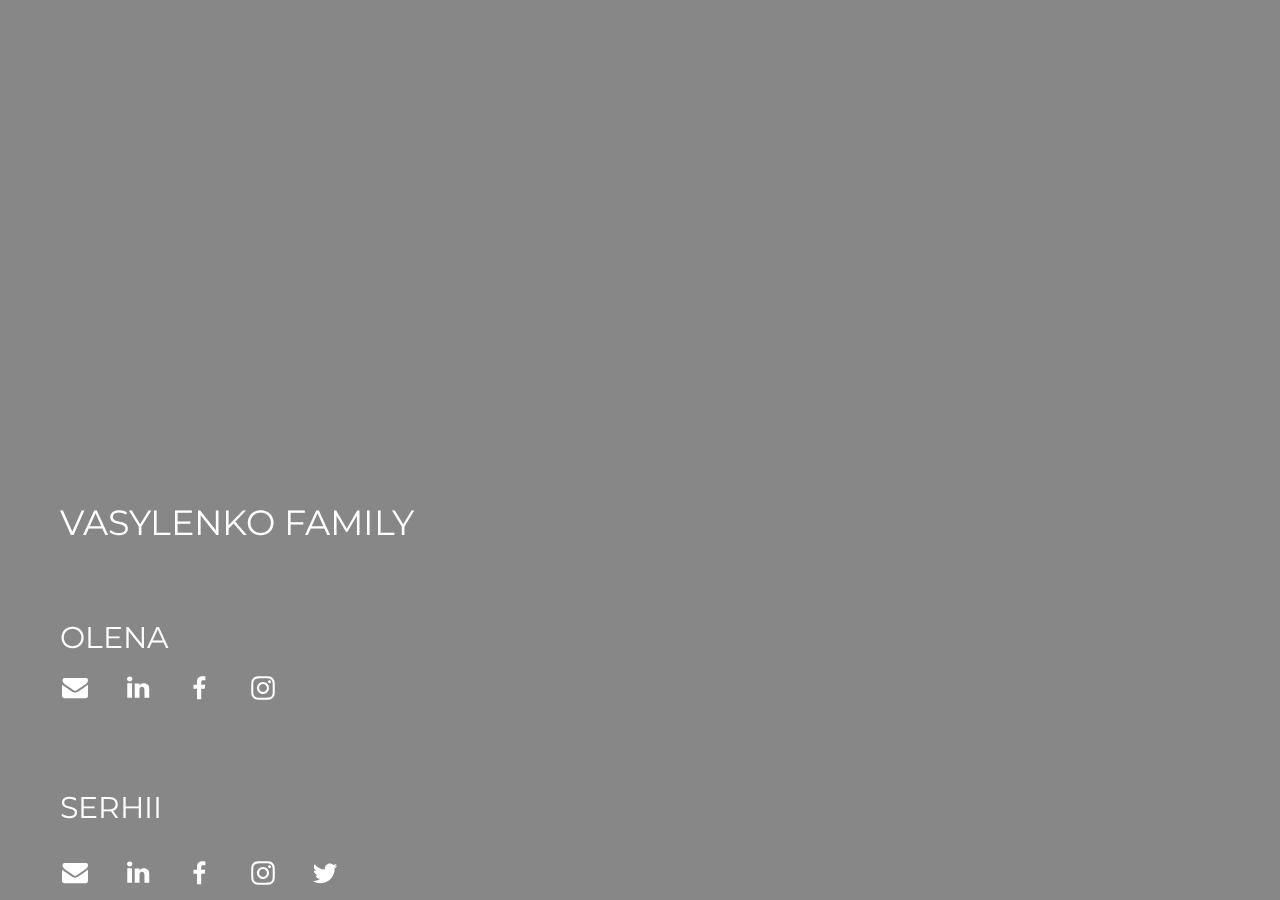
==== index.html @ 68aeb9cf "upd" ====
<!DOCTYPE HTML>
<html lang="en">

<head>
    <title>vasylenko</title>
    <meta charset="utf-8" />
    <meta name="viewport" content="width=device-width,initial-scale=1,user-scalable=no" />
    <meta name="description" content="vasylenko" />
    <meta property="og:site_name" content="vasylenko" />
    <meta property="og:title" content="vasylenko" />
    <meta property="og:type" content="website" />
    <meta property="og:description" content="vasylenko" />
    <meta property="og:image" content="https://vasylenko.info/files/bg.jpg" />
    <meta property="og:image:type" content="image/jpeg" />
    <meta property="og:image:width" content="1280" />
    <meta property="og:image:height" content="800" />
    <meta property="og:url" content="https://vasylenko.info" />
    <meta property="twitter:card" content="summary_large_image" />
    <link href="https://fonts.googleapis.com/css?family=Montserrat:400,400italic" rel="stylesheet" type="text/css" />
    <style>
        html,
        body,
        div,
        span,
        applet,
        object,
        iframe,
        h1,
        h2,
        h3,
        h4,
        h5,
        h6,
        p,
        blockquote,
        pre,
        a,
        abbr,
        acronym,
        address,
        big,
        cite,
        code,
        del,
        dfn,
        em,
        img,
        ins,
        kbd,
        q,
        s,
        samp,
        small,
        strike,
        strong,
        sub,
        sup,
        tt,
        var,
        b,
        u,
        i,
        center,
        dl,
        dt,
        dd,
        ol,
        ul,
        li,
        fieldset,
        form,
        label,
        legend,
        table,
        caption,
        tbody,
        tfoot,
        thead,
        tr,
        th,
        td,
        article,
        aside,
        canvas,
        details,
        embed,
        figure,
        figcaption,
        footer,
        header,
        hgroup,
        menu,
        nav,
        output,
        ruby,
        section,
        summary,
        time,
        mark,
        audio,
        video {
            margin: 0;
            padding: 0;
            border: 0;
            font-size: 100%;
            font: inherit;
            vertical-align: baseline;
        }

        article,
        aside,
        details,
        figcaption,
        figure,
        footer,
        header,
        hgroup,
        menu,
        nav,
        section {
            display: block;
        }

        body {
            line-height: 1;
        }

        ol,
        ul {
            list-style: none;
        }

        blockquote,
        q {
            quotes: none;
        }

        blockquote:before,
        blockquote:after,
        q:before,
        q:after {
            content: '';
            content: none;
        }

        table {
            border-collapse: collapse;
            border-spacing: 0;
        }

        body {
            -webkit-text-size-adjust: none
        }

        mark {
            background-color: transparent;
            color: inherit
        }

        input::-moz-focus-inner {
            border: 0;
            padding: 0
        }

        input[type="text"],
        input[type="email"],
        select,
        textarea {
            -moz-appearance: none;
            -webkit-appearance: none;
            -ms-appearance: none;
            appearance: none
        }

        *,
        *:before,
        *:after {
            box-sizing: border-box;
        }

        body {
            min-width: 320px;
            min-height: 100vh;
            line-height: 1.0;
            word-wrap: break-word;
            overflow-x: hidden;
        }

        u {
            text-decoration: underline;
        }

        strong {
            color: inherit;
            font-weight: bolder;
        }

        em {
            font-style: italic;
        }

        code {
            font-family: 'Lucida Console', 'Courier New', monospace;
            font-weight: normal;
            text-indent: 0;
            letter-spacing: 0;
            font-size: 0.9em;
            margin: 0 0.25em;
            padding: 0.25em 0.5em;
            background-color: rgba(144, 144, 144, 0.25);
            border-radius: 0.25em;
        }

        mark {
            background-color: rgba(144, 144, 144, 0.25);
        }

        a {
            -moz-transition: color 0.25s ease, background-color 0.25s ease, border-color 0.25s ease;
            -webkit-transition: color 0.25s ease, background-color 0.25s ease, border-color 0.25s ease;
            -ms-transition: color 0.25s ease, background-color 0.25s ease, border-color 0.25s ease;
            transition: color 0.25s ease, background-color 0.25s ease, border-color 0.25s ease;
            color: inherit;
            text-decoration: underline;
        }

        s {
            text-decoration: line-through;
        }

        body:before {
            content: '';
            display: block;
            position: fixed;
            top: 0;
            left: 0;
            width: 100vw;
            height: 100vh;
            z-index: 0;
            -moz-pointer-events: none;
            -webkit-pointer-events: none;
            -ms-pointer-events: none;
            pointer-events: none;
            -moz-transform: scale(1);
            -webkit-transform: scale(1);
            -ms-transform: scale(1);
            transform: scale(1);
            background-attachment: scroll;
            background-image: linear-gradient(to top, rgba(0, 0, 0, 0.471), rgba(0, 0, 0, 0.471)), url('https://vasylenko.info/files/bg.jpg');
            background-position: 0% 0%, center;
            background-repeat: repeat, repeat;
            background-size: auto, cover;
            background-color: #FFFFFF;
        }

        body:after {
            display: block;
            content: '';
            position: fixed;
            top: 0;
            left: 0;
            width: 100%;
            height: 100%;
            background-color: #000000;
            z-index: 1;
            opacity: 0;
            visibility: hidden;
            /* -moz-transition: opacity 1.25s ease-in-out 0s, visibility 1.25s 0s;
            -webkit-transition: opacity 1.25s ease-in-out 0s, visibility 1.25s 0s;
            -ms-transition: opacity 1.25s ease-in-out 0s, visibility 1.25s 0s;
            transition: opacity 1.25s ease-in-out 0s, visibility 1.25s 0s; */
            -moz-transform: scale(1);
            -webkit-transform: scale(1);
            -ms-transform: scale(1);
            transform: scale(1);
        }

        body.is-loading:after {
            opacity: 1;
            visibility: visible;
        }

        html {
            font-size: 20pt;
        }

        #wrapper {
            -webkit-overflow-scrolling: touch;
            display: flex;
            -moz-flex-direction: column;
            -webkit-flex-direction: column;
            -ms-flex-direction: column;
            flex-direction: column;
            -moz-align-items: flex-start;
            -webkit-align-items: flex-start;
            -ms-align-items: flex-start;
            align-items: flex-start;
            -moz-justify-content: flex-end;
            -webkit-justify-content: flex-end;
            -ms-justify-content: flex-end;
            justify-content: flex-end;
            min-height: 100vh;
            position: relative;
            z-index: 2;
            overflow: hidden;
            padding: 1.5rem 1.5rem 0 0;
        }

        #main {
            display: flex;
            position: relative;
            max-width: 100%;
            z-index: 1;
            -moz-align-items: center;
            -webkit-align-items: center;
            -ms-align-items: center;
            align-items: center;
            -moz-justify-content: center;
            -webkit-justify-content: center;
            -ms-justify-content: center;
            justify-content: center;
            -moz-flex-grow: 0;
            -webkit-flex-grow: 0;
            -ms-flex-grow: 0;
            flex-grow: 0;
            -moz-flex-shrink: 0;
            -webkit-flex-shrink: 0;
            -ms-flex-shrink: 0;
            flex-shrink: 0;
            text-align: left;
            background-color: transparent;
        }

        #main>.inner {
            position: relative;
            z-index: 1;
            border-radius: inherit;
            padding: 0rem 3rem;
            max-width: 100%;
            width: 33rem;
        }

        #main>.inner>* {
            margin-top: 3.5rem;
            margin-bottom: 3.5rem;
        }

        #main>.inner> :first-child {
            margin-top: 0 !important;
        }

        #main>.inner> :last-child {
            margin-bottom: 0 !important;
        }

        #main>.inner>.full {
            margin-left: calc(-3rem);
            width: calc(100% + 6rem + 0.4725px);
            max-width: calc(100% + 6rem + 0.4725px);
        }

        #main>.inner>.full:first-child {
            margin-top: 0rem !important;
            border-top-left-radius: inherit;
            border-top-right-radius: inherit;
        }

        #main>.inner>.full:last-child {
            margin-bottom: 0rem !important;
            border-bottom-left-radius: inherit;
            border-bottom-right-radius: inherit;
        }

        #main>.inner>.full.screen {
            width: 100vw;
            max-width: 100vw;
            position: relative;
            border-radius: 0 !important;
            left: 0;
            right: auto;
            margin-left: calc(-3rem);
        }

        body.is-instant #main,
        body.is-instant #main>.inner>*,
        body.is-instant #main>.inner>section>* {
            -moz-transition: none !important;
            -webkit-transition: none !important;
            -ms-transition: none !important;
            transition: none !important;
        }

        body.is-instant:after {
            display: none !important;
            -moz-transition: none !important;
            -webkit-transition: none !important;
            -ms-transition: none !important;
            transition: none !important;
        }

        h1 br+br,
        h2 br+br,
        h3 br+br,
        p br+br {
            display: block;
            content: ' ';
        }

        h1 .li,
        h2 .li,
        h3 .li,
        p .li {
            display: list-item;
            padding-left: 0.5em;
            margin: 0.75em 0 0 1em;
        }

        h1.style1,
        h2.style1,
        h3.style1,
        p.style1 br+br {
            margin-top: 0.75rem;
        }

        h1.style1,
        h2.style1,
        h3.style1,
        p.style1 {
            text-transform: uppercase;
            color: #FFFFFF;
            font-family: 'Montserrat', sans-serif;
            font-size: 1.75em;
            line-height: 1.25;
            font-weight: 400;
        }

        h1.style1 a,
        h2.style1 a,
        h3.style1 a,
        p.style1 a {
            text-decoration: underline;
        }

        h1.style1 a:hover,
        h2.style1 a:hover,
        h3.style1 a:hover,
        p.style1 a:hover {
            text-decoration: none;
        }

        #text03 br+br {
            margin-top: 0.9rem;
        }

        #text03 {
            text-transform: uppercase;
            color: #FFFFFF;
            font-family: 'Montserrat', sans-serif;
            font-size: 1.5em;
            line-height: 1.5;
            font-weight: 400;
        }

        #text03 a {
            text-decoration: underline;
        }

        #text03 a:hover {
            text-decoration: none;
        }

        #text02 br+br {
            margin-top: 0.9rem;
        }

        #text02 {
            text-transform: uppercase;
            color: #FFFFFF;
            font-family: 'Montserrat', sans-serif;
            font-size: 1.5em;
            line-height: 1.5;
            font-weight: 400;
        }

        #text02 a {
            text-decoration: underline;
        }

        #text02 a:hover {
            text-decoration: none;
        }

        #credits br+br {
            margin-top: 0.9rem;
        }

        #credits {
            color: #FFFFFF;
            font-family: 'Montserrat', sans-serif;
            font-size: 0.8em;
            line-height: 1.5;
            font-weight: 400;
            cursor: default;
            margin-top: 1rem !important;
        }

        #credits a {
            text-decoration: none !important;
            -moz-transition: opacity 0.25s ease;
            -webkit-transition: opacity 0.25s ease;
            -ms-transition: opacity 0.25s ease;
            transition: opacity 0.25s ease;
            opacity: 0.5;
        }

        #credits a:hover {
            text-decoration: none !important;
            opacity: 1;
        }

        .container {
            position: relative;
        }

        .container>.wrapper {
            vertical-align: top;
            position: relative;
            max-width: 100%;
            border-radius: inherit;
        }

        .container>.wrapper>.inner {
            vertical-align: top;
            position: relative;
            max-width: 100%;
            border-radius: inherit;
        }

        #main .container.full:first-child>.wrapper {
            border-top-left-radius: inherit;
            border-top-right-radius: inherit;
        }

        #main .container.full:last-child>.wrapper {
            border-bottom-left-radius: inherit;
            border-bottom-right-radius: inherit;
        }

        #main .container.full:first-child>.wrapper>.inner {
            border-top-left-radius: inherit;
            border-top-right-radius: inherit;
        }

        #main .container.full:last-child>.wrapper>.inner {
            border-bottom-left-radius: inherit;
            border-bottom-right-radius: inherit;
        }

        #container01>.wrapper {
            display: inline-block;
            width: 75rem;
            background-color: transparent;
        }

        #container01>.wrapper>.inner {
            padding: 0rem 0rem;
        }

        #container01.default>.wrapper>.inner>* {
            margin-top: 0rem;
            margin-bottom: 0rem;
        }

        #container01.default>.wrapper>.inner>*:first-child {
            margin-top: 0 !important;
        }

        #container01.default>.wrapper>.inner>*:last-child {
            margin-bottom: 0 !important;
        }

        #container01.columns>.wrapper>.inner {
            -moz-flex-wrap: wrap;
            -webkit-flex-wrap: wrap;
            -ms-flex-wrap: wrap;
            flex-wrap: wrap;
            display: flex;
            -moz-align-items: flex-start;
            -webkit-align-items: flex-start;
            -ms-align-items: flex-start;
            align-items: flex-start;
        }

        #container01.columns>.wrapper>.inner>* {
            -moz-flex-shrink: 0;
            -webkit-flex-shrink: 0;
            -ms-flex-shrink: 0;
            flex-shrink: 0;
            -moz-flex-grow: 0;
            -webkit-flex-grow: 0;
            -ms-flex-grow: 0;
            flex-grow: 0;
            max-width: 100%;
            padding: 0 0 0 2rem;
        }

        #container01.columns>.wrapper>.inner>*>* {
            margin-top: 0rem;
            margin-bottom: 0rem;
        }

        #container01.columns>.wrapper>.inner>*>*:first-child {
            margin-top: 0 !important;
        }

        #container01.columns>.wrapper>.inner>*>*:last-child {
            margin-bottom: 0 !important;
        }

        #container01.columns>.wrapper>.inner>*:first-child {
            margin-left: -2rem;
        }

        #container01.default>.wrapper>.inner>.full {
            margin-left: calc(0rem);
            width: calc(100% + 0rem + 0.4725px);
            max-width: none;
        }

        #container01.default>.wrapper>.inner>.full:first-child {
            margin-top: 0rem !important;
            border-top-left-radius: inherit;
            border-top-right-radius: inherit;
        }

        #container01.default>.wrapper>.inner>.full:last-child {
            margin-bottom: 0rem !important;
            border-bottom-left-radius: inherit;
            border-bottom-right-radius: inherit;
        }

        #container01.columns>.wrapper>.inner>div>.full {
            margin-left: calc(-1rem);
            width: calc(100% + 2rem + 0.4725px);
            max-width: none;
        }

        #container01.columns>.wrapper>.inner>div:first-child>.full {
            margin-left: calc(0rem);
            width: calc(100% + 1rem + 0.4725px);
        }

        #container01.columns>.wrapper>.inner>div:last-child>.full {
            width: calc(100% + 1rem + 0.4725px);
        }

        #container01.columns>.wrapper>.inner>div>.full:first-child {
            margin-top: calc(0rem) !important;
        }

        #container01.columns>.wrapper>.inner>div>.full:last-child {
            margin-bottom: calc(0rem) !important;
        }

        #container01.columns>.wrapper>.inner>div:first-child,
        #container01.columns>.wrapper>.inner>div:first-child>.full:first-child {
            border-top-left-radius: inherit;
        }

        #container01.columns>.wrapper>.inner>div:last-child,
        #container01.columns>.wrapper>.inner>div:last-child>.full:first-child {
            border-top-right-radius: inherit;
        }

        #container01.columns>.wrapper>.inner>.full {
            align-self: stretch;
        }

        #container01.columns>.wrapper>.inner>.full:first-child {
            border-top-left-radius: inherit;
            border-bottom-left-radius: inherit;
        }

        #container01.columns>.wrapper>.inner>.full:last-child {
            border-top-right-radius: inherit;
            border-bottom-right-radius: inherit;
        }

        #container01.columns>.wrapper>.inner>.full>.full:first-child:last-child {
            height: calc(100% + 0rem);
            border-radius: inherit;
        }

        #container01.columns>.wrapper>.inner>.full>.full:first-child:last-child>* {
            position: absolute;
            width: 100%;
            height: 100%;
            border-radius: inherit;
        }

        #container01.columns>.wrapper>.inner>.full>.full:first-child:last-child>*>* {
            height: 100%;
            border-radius: inherit;
        }

        #container02>.wrapper {
            display: inline-block;
            width: 75rem;
            background-color: transparent;
        }

        #container02>.wrapper>.inner {
            padding: 0rem 0rem;
        }

        #container02.default>.wrapper>.inner>* {
            margin-top: 0.75rem;
            margin-bottom: 0.75rem;
        }

        #container02.default>.wrapper>.inner>*:first-child {
            margin-top: 0 !important;
        }

        #container02.default>.wrapper>.inner>*:last-child {
            margin-bottom: 0 !important;
        }

        #container02.columns>.wrapper>.inner {
            -moz-flex-wrap: wrap;
            -webkit-flex-wrap: wrap;
            -ms-flex-wrap: wrap;
            flex-wrap: wrap;
            display: flex;
            -moz-align-items: flex-start;
            -webkit-align-items: flex-start;
            -ms-align-items: flex-start;
            align-items: flex-start;
        }

        #container02.columns>.wrapper>.inner>* {
            -moz-flex-shrink: 0;
            -webkit-flex-shrink: 0;
            -ms-flex-shrink: 0;
            flex-shrink: 0;
            -moz-flex-grow: 0;
            -webkit-flex-grow: 0;
            -ms-flex-grow: 0;
            flex-grow: 0;
            max-width: 100%;
            padding: 0 0 0 2rem;
        }

        #container02.columns>.wrapper>.inner>*>* {
            margin-top: 0.75rem;
            margin-bottom: 0.75rem;
        }

        #container02.columns>.wrapper>.inner>*>*:first-child {
            margin-top: 0 !important;
        }

        #container02.columns>.wrapper>.inner>*>*:last-child {
            margin-bottom: 0 !important;
        }

        #container02.columns>.wrapper>.inner>*:first-child {
            margin-left: -2rem;
        }

        #container02.default>.wrapper>.inner>.full {
            margin-left: calc(0rem);
            width: calc(100% + 0rem + 0.4725px);
            max-width: none;
        }

        #container02.default>.wrapper>.inner>.full:first-child {
            margin-top: 0rem !important;
            border-top-left-radius: inherit;
            border-top-right-radius: inherit;
        }

        #container02.default>.wrapper>.inner>.full:last-child {
            margin-bottom: 0rem !important;
            border-bottom-left-radius: inherit;
            border-bottom-right-radius: inherit;
        }

        #container02.columns>.wrapper>.inner>div>.full {
            margin-left: calc(-1rem);
            width: calc(100% + 2rem + 0.4725px);
            max-width: none;
        }

        #container02.columns>.wrapper>.inner>div:first-child>.full {
            margin-left: calc(0rem);
            width: calc(100% + 1rem + 0.4725px);
        }

        #container02.columns>.wrapper>.inner>div:last-child>.full {
            width: calc(100% + 1rem + 0.4725px);
        }

        #container02.columns>.wrapper>.inner>div>.full:first-child {
            margin-top: calc(0rem) !important;
        }

        #container02.columns>.wrapper>.inner>div>.full:last-child {
            margin-bottom: calc(0rem) !important;
        }

        #container02.columns>.wrapper>.inner>div:first-child,
        #container02.columns>.wrapper>.inner>div:first-child>.full:first-child {
            border-top-left-radius: inherit;
        }

        #container02.columns>.wrapper>.inner>div:last-child,
        #container02.columns>.wrapper>.inner>div:last-child>.full:first-child {
            border-top-right-radius: inherit;
        }

        #container02.columns>.wrapper>.inner>.full {
            align-self: stretch;
        }

        #container02.columns>.wrapper>.inner>.full:first-child {
            border-top-left-radius: inherit;
            border-bottom-left-radius: inherit;
        }

        #container02.columns>.wrapper>.inner>.full:last-child {
            border-top-right-radius: inherit;
            border-bottom-right-radius: inherit;
        }

        #container02.columns>.wrapper>.inner>.full>.full:first-child:last-child {
            height: calc(100% + 0rem);
            border-radius: inherit;
        }

        #container02.columns>.wrapper>.inner>.full>.full:first-child:last-child>* {
            position: absolute;
            width: 100%;
            height: 100%;
            border-radius: inherit;
        }

        #container02.columns>.wrapper>.inner>.full>.full:first-child:last-child>*>* {
            height: 100%;
            border-radius: inherit;
        }

        .icons {
            cursor: default;
            padding: 0;
            letter-spacing: 0;
        }

        .icons li {
            display: inline-block;
            vertical-align: middle;
            position: relative;
            z-index: 1;
        }

        .icons li a {
            display: flex;
            -moz-align-items: center;
            -webkit-align-items: center;
            -ms-align-items: center;
            align-items: center;
            -moz-justify-content: center;
            -webkit-justify-content: center;
            -ms-justify-content: center;
            justify-content: center;
        }

        .icons li a svg {
            display: block;
            position: relative;
            -moz-transition: fill 0.25s ease;
            -webkit-transition: fill 0.25s ease;
            -ms-transition: fill 0.25s ease;
            transition: fill 0.25s ease;
        }

        .icons li a+svg {
            display: block;
            position: absolute;
            top: 0;
            left: 0;
            width: 100%;
            height: 100%;
            z-index: -1;
            -moz-pointer-events: none;
            -webkit-pointer-events: none;
            -ms-pointer-events: none;
            pointer-events: none;
            -moz-transition: fill 0.25s ease, stroke 0.25s ease;
            -webkit-transition: fill 0.25s ease, stroke 0.25s ease;
            -ms-transition: fill 0.25s ease, stroke 0.25s ease;
            transition: fill 0.25s ease, stroke 0.25s ease;
        }

        .icons li a .label {
            display: none;
        }

        #icons02 {
            font-size: 1.5em;
            width: calc(100% + 1.25rem);
            margin-left: -0.625rem;
        }

        #icons02 li {
            margin: 0.625rem;
        }

        #icons02 li a {
            width: 1em;
            height: 1em;
        }

        #icons02 li a svg {
            width: 100%;
            height: 100%;
        }

        #icons02 a svg {
            fill: #FFFFFF;
        }

        #icons01 {
            font-size: 1.5em;
            width: calc(100% + 1.25rem);
            margin-left: -0.625rem;
        }

        #icons01 li {
            margin: 0.625rem;
        }

        #icons01 li a {
            width: 1em;
            height: 1em;
        }

        #icons01 li a svg {
            width: 100%;
            height: 100%;
        }

        #icons01 a svg {
            fill: #FFFFFF;
        }

        @media (max-width: 1680px) {
            html {
                font-size: 15pt;
            }
        }

        @media (max-width: 1280px) {
            html {
                font-size: 15pt;
            }
        }

        @media (max-width: 980px) {
            body:before {
                background-image: linear-gradient(to top, rgba(0, 0, 0, 0), rgba(0, 0, 0, 0)), url('assets/images/bg.jpg?v73051274884061');
                position: relative;
                width: 100%;
                max-height: 45vh;
                -moz-flex-grow: 1;
                -webkit-flex-grow: 1;
                -ms-flex-grow: 1;
                flex-grow: 1;
                -moz-flex-shrink: 0;
                -webkit-flex-shrink: 0;
                -ms-flex-shrink: 0;
                flex-shrink: 0;
                overflow: hidden;
            }

            html {
                font-size: 13pt;
            }

            body {
                display: flex;
                -moz-flex-direction: column;
                -webkit-flex-direction: column;
                -ms-flex-direction: column;
                flex-direction: column;
                background-color: #2C2B30;
            }

            #main {
                width: 100%;
                border-radius: 0;
                box-shadow: none;
                border-left: none;
                border-right: none;
                border-bottom: none;
                -moz-align-items: center;
                -webkit-align-items: center;
                -ms-align-items: center;
                align-items: center;
                -moz-justify-content: center;
                -webkit-justify-content: center;
                -ms-justify-content: center;
                justify-content: center;
                background-color: #2C2B30;
            }

            #main>.inner {
                background: none;
                width: auto;
                max-width: 75%;
            }

            #wrapper {
                height: auto !important;
                min-height: 0;
                padding: 0;
            }
        }

        @media (max-width: 736px) {
            html {
                font-size: 12pt;
            }

            #main>.inner {
                padding: 0rem 2rem;
                max-width: 100%;
            }

            #main>.inner>* {
                margin-top: 1.25rem;
                margin-bottom: 1.25rem;
            }

            #wrapper {
                padding: 0;
            }

            #main>.inner>.full {
                margin-left: calc(-2rem);
                width: calc(100% + 4rem + 0.4725px);
                max-width: calc(100% + 4rem + 0.4725px);
            }

            #main>.inner>.full:first-child {
                margin-top: 0rem !important;
            }

            #main>.inner>.full:last-child {
                margin-bottom: 0rem !important;
            }

            #main>.inner>.full.screen {
                margin-left: calc(-2rem);
            }

            h1.style1,
            h2.style1,
            h3.style1,
            p.style1 {
                letter-spacing: 0rem;
                width: 100%;
                font-size: 1.75em;
                line-height: 1.25;
            }

            #text03 {
                letter-spacing: 0rem;
                width: 100%;
                font-size: 1.5em;
                line-height: 1.5;
            }

            #text02 {
                letter-spacing: 0rem;
                width: 100%;
                font-size: 1.5em;
                line-height: 1.5;
            }

            #credits {
                letter-spacing: 0rem;
                width: 100%;
                font-size: 0.8em;
                line-height: 1.5;
            }

            #container01>.wrapper>.inner {
                padding: 0rem 0rem;
            }

            #container01.default>.wrapper>.inner>* {
                margin-top: 0rem;
                margin-bottom: 0rem;
            }

            #container01.columns>.wrapper>.inner {
                -moz-flex-direction: column !important;
                -webkit-flex-direction: column !important;
                -ms-flex-direction: column !important;
                flex-direction: column !important;
                -moz-flex-wrap: nowrap !important;
                -webkit-flex-wrap: nowrap !important;
                -ms-flex-wrap: nowrap !important;
                flex-wrap: nowrap !important;
            }

            #container01.columns>.wrapper>.inner>span {
                display: none;
            }

            #container01.columns>.wrapper>.inner>*>* {
                margin-top: 0rem;
                margin-bottom: 0rem;
            }

            #container01.columns>.wrapper>.inner>* {
                padding: 1rem 0 !important;
            }

            #container01.columns>.wrapper>.inner>*:first-child {
                margin-left: 0 !important;
                padding-top: 0 !important;
            }

            #container01.columns>.wrapper>.inner>*:last-child {
                padding-bottom: 0 !important;
            }

            #container01.columns>.wrapper>.inner>div.after-spacer {
                padding-top: 0 !important;
            }

            #container01.columns>.wrapper>.inner>div.before-spacer {
                padding-bottom: 0 !important;
            }

            #container01.default>.wrapper>.inner>.full {
                margin-left: calc(0rem);
                width: calc(100% + 0rem + 0.4725px);
            }

            #container01.default>.wrapper>.inner>.full:first-child {
                margin-top: 0rem !important;
            }

            #container01.default>.wrapper>.inner>.full:last-child {
                margin-bottom: 0rem !important;
            }

            #container01.columns>.wrapper>.inner>div>.full {
                margin-left: calc(0rem);
                width: calc(100% + 0rem + 0.4725px);
            }

            #container01.columns>.wrapper>.inner>div:first-of-type>.full {
                margin-left: calc(0rem);
                width: calc(100% + 0rem + 0.4725px);
            }

            #container01.columns>.wrapper>.inner>div:last-of-type>.full {
                margin-left: calc(0rem);
                width: calc(100% + 0rem + 0.4725px);
            }

            #container01.columns>.wrapper>.inner>div>.full:first-child {
                margin-top: -1rem !important;
            }

            #container01.columns>.wrapper>.inner>div>.full:last-child {
                margin-bottom: -1rem !important;
            }

            #container01.columns>.wrapper>.inner>div:first-of-type>.full:first-child {
                margin-top: calc(0rem) !important;
            }

            #container01.columns>.wrapper>.inner>div:last-of-type>.full:last-child {
                margin-bottom: calc(0rem) !important;
            }

            #container01.columns>.wrapper>.inner>div:first-of-type,
            #container01.columns>.wrapper>.inner>div:first-of-type>.full:first-child {
                border-top-left-radius: inherit;
                border-top-right-radius: inherit;
            }

            #container01.columns>.wrapper>.inner>div:last-of-type,
            #container01.columns>.wrapper>.inner>div:last-of-type>.full:last-child {
                border-bottom-left-radius: inherit;
                border-bottom-right-radius: inherit;
            }

            #container01.columns>.wrapper>.inner>div:first-of-type,
            #container01.columns>.wrapper>.inner>div:first-of-type>.full:last-child {
                border-bottom-left-radius: 0 !important;
            }

            #container01.columns>.wrapper>.inner>div:last-of-type,
            #container01.columns>.wrapper>.inner>div:last-of-type>.full:first-child {
                border-top-right-radius: 0 !important;
            }

            #container01.columns>.wrapper>.inner>.full>.full:first-child:last-child {
                height: auto;
            }

            #container01.columns>.wrapper>.inner>.full>.full:first-child:last-child>* {
                position: relative;
                width: 100%;
                height: auto;
            }

            #container01.columns>.wrapper>.inner>.full>.full:first-child:last-child>*>* {
                height: auto;
            }

            #container01.columns>.wrapper>.inner>.full>.full:first-child:last-child>*>iframe {
                height: 100%;
            }

            #container02>.wrapper>.inner {
                padding: 0rem 0rem;
            }

            #container02.default>.wrapper>.inner>* {
                margin-top: 0.75rem;
                margin-bottom: 0.75rem;
            }

            #container02.columns>.wrapper>.inner {
                -moz-flex-direction: column !important;
                -webkit-flex-direction: column !important;
                -ms-flex-direction: column !important;
                flex-direction: column !important;
                -moz-flex-wrap: nowrap !important;
                -webkit-flex-wrap: nowrap !important;
                -ms-flex-wrap: nowrap !important;
                flex-wrap: nowrap !important;
            }

            #container02.columns>.wrapper>.inner>span {
                display: none;
            }

            #container02.columns>.wrapper>.inner>*>* {
                margin-top: 0.75rem;
                margin-bottom: 0.75rem;
            }

            #container02.columns>.wrapper>.inner>* {
                padding: 1rem 0 !important;
            }

            #container02.columns>.wrapper>.inner>*:first-child {
                margin-left: 0 !important;
                padding-top: 0 !important;
            }

            #container02.columns>.wrapper>.inner>*:last-child {
                padding-bottom: 0 !important;
            }

            #container02.columns>.wrapper>.inner>div.after-spacer {
                padding-top: 0 !important;
            }

            #container02.columns>.wrapper>.inner>div.before-spacer {
                padding-bottom: 0 !important;
            }

            #container02.default>.wrapper>.inner>.full {
                margin-left: calc(0rem);
                width: calc(100% + 0rem + 0.4725px);
            }

            #container02.default>.wrapper>.inner>.full:first-child {
                margin-top: 0rem !important;
            }

            #container02.default>.wrapper>.inner>.full:last-child {
                margin-bottom: 0rem !important;
            }

            #container02.columns>.wrapper>.inner>div>.full {
                margin-left: calc(0rem);
                width: calc(100% + 0rem + 0.4725px);
            }

            #container02.columns>.wrapper>.inner>div:first-of-type>.full {
                margin-left: calc(0rem);
                width: calc(100% + 0rem + 0.4725px);
            }

            #container02.columns>.wrapper>.inner>div:last-of-type>.full {
                margin-left: calc(0rem);
                width: calc(100% + 0rem + 0.4725px);
            }

            #container02.columns>.wrapper>.inner>div>.full:first-child {
                margin-top: -1rem !important;
            }

            #container02.columns>.wrapper>.inner>div>.full:last-child {
                margin-bottom: -1rem !important;
            }

            #container02.columns>.wrapper>.inner>div:first-of-type>.full:first-child {
                margin-top: calc(0rem) !important;
            }

            #container02.columns>.wrapper>.inner>div:last-of-type>.full:last-child {
                margin-bottom: calc(0rem) !important;
            }

            #container02.columns>.wrapper>.inner>div:first-of-type,
            #container02.columns>.wrapper>.inner>div:first-of-type>.full:first-child {
                border-top-left-radius: inherit;
                border-top-right-radius: inherit;
            }

            #container02.columns>.wrapper>.inner>div:last-of-type,
            #container02.columns>.wrapper>.inner>div:last-of-type>.full:last-child {
                border-bottom-left-radius: inherit;
                border-bottom-right-radius: inherit;
            }

            #container02.columns>.wrapper>.inner>div:first-of-type,
            #container02.columns>.wrapper>.inner>div:first-of-type>.full:last-child {
                border-bottom-left-radius: 0 !important;
            }

            #container02.columns>.wrapper>.inner>div:last-of-type,
            #container02.columns>.wrapper>.inner>div:last-of-type>.full:first-child {
                border-top-right-radius: 0 !important;
            }

            #container02.columns>.wrapper>.inner>.full>.full:first-child:last-child {
                height: auto;
            }

            #container02.columns>.wrapper>.inner>.full>.full:first-child:last-child>* {
                position: relative;
                width: 100%;
                height: auto;
            }

            #container02.columns>.wrapper>.inner>.full>.full:first-child:last-child>*>* {
                height: auto;
            }

            #container02.columns>.wrapper>.inner>.full>.full:first-child:last-child>*>iframe {
                height: 100%;
            }

            #icons02 {
                font-size: 1.5em;
                width: calc(100% + 1.25rem);
                margin-left: -0.625rem;
            }

            #icons02 li {
                margin: 0.625rem;
            }

            #icons01 {
                font-size: 1.5em;
                width: calc(100% + 1.25rem);
                margin-left: -0.625rem;
            }

            #icons01 li {
                margin: 0.625rem;
            }
        }

        @media (max-width: 480px) {
            #main>.inner>* {
                margin-top: 1.25rem;
                margin-bottom: 1.25rem;
            }

            #wrapper {
                padding: 0;
            }

            #container01.default>.wrapper>.inner>* {
                margin-top: 0rem;
                margin-bottom: 0rem;
            }

            #container01.columns>.wrapper>.inner>*>* {
                margin-top: 0rem;
                margin-bottom: 0rem;
            }

            #container02.default>.wrapper>.inner>* {
                margin-top: 0.65625rem;
                margin-bottom: 0.65625rem;
            }

            #container02.columns>.wrapper>.inner>*>* {
                margin-top: 0.65625rem;
                margin-bottom: 0.65625rem;
            }
        }

        @media (max-width: 360px) {
            #main>.inner {
                padding: 0rem 1.5rem;
            }

            #main>.inner>* {
                margin-top: 1.09375rem;
                margin-bottom: 1.09375rem;
            }

            #wrapper {
                padding: 0;
            }

            #main>.inner>.full {
                margin-left: calc(-1.5rem);
                width: calc(100% + 3rem + 0.4725px);
                max-width: calc(100% + 3rem + 0.4725px);
            }

            #main>.inner>.full:first-child {
                margin-top: -0rem !important;
            }

            #main>.inner>.full:last-child {
                margin-bottom: -0rem !important;
            }

            #main>.inner>.full.screen {
                margin-left: calc(-1.5rem);
            }

            h1.style1,
            h2.style1,
            h3.style1,
            p.style1 {
                font-size: 1.5em;
            }

            #text03 {
                font-size: 1.5em;
            }

            #text02 {
                font-size: 1.5em;
            }

            #credits {
                font-size: 0.8em;
            }

            #container01>.wrapper>.inner {
                padding: 0rem 0rem;
            }

            #container01.default>.wrapper>.inner>* {
                margin-top: 0rem;
                margin-bottom: 0rem;
            }

            #container01.columns>.wrapper>.inner>*>* {
                margin-top: 0rem;
                margin-bottom: 0rem;
            }

            #container01.default>.wrapper>.inner>.full {
                margin-left: calc(-0rem);
                width: calc(100% + 0rem + 0.4725px);
            }

            #container01.default>.wrapper>.inner>.full:first-child {
                margin-top: -0rem !important;
            }

            #container01.default>.wrapper>.inner>.full:last-child {
                margin-bottom: -0rem !important;
            }

            #container01.columns>.wrapper>.inner>div>.full {
                margin-left: calc(-0rem);
                width: calc(100% + 0rem + 0.4725px);
            }

            #container01.columns>.wrapper>.inner>div:first-of-type>.full {
                margin-left: calc(-0rem);
                width: calc(100% + 0rem + 0.4725px);
            }

            #container01.columns>.wrapper>.inner>div:last-of-type>.full {
                margin-left: calc(-0rem);
                width: calc(100% + 0rem + 0.4725px);
            }

            #container01.columns>.wrapper>.inner>div>.full:first-child {
                margin-top: -1rem !important;
            }

            #container01.columns>.wrapper>.inner>div>.full:last-child {
                margin-bottom: -1rem !important;
            }

            #container01.columns>.wrapper>.inner>div:first-of-type>.full:first-child {
                margin-top: calc(-0rem) !important;
            }

            #container01.columns>.wrapper>.inner>div:last-of-type>.full:last-child {
                margin-bottom: calc(-0rem) !important;
            }

            #container02>.wrapper>.inner {
                padding: 0rem 0rem;
            }

            #container02.default>.wrapper>.inner>* {
                margin-top: 0.5625rem;
                margin-bottom: 0.5625rem;
            }

            #container02.columns>.wrapper>.inner>*>* {
                margin-top: 0.5625rem;
                margin-bottom: 0.5625rem;
            }

            #container02.default>.wrapper>.inner>.full {
                margin-left: calc(-0rem);
                width: calc(100% + 0rem + 0.4725px);
            }

            #container02.default>.wrapper>.inner>.full:first-child {
                margin-top: -0rem !important;
            }

            #container02.default>.wrapper>.inner>.full:last-child {
                margin-bottom: -0rem !important;
            }

            #container02.columns>.wrapper>.inner>div>.full {
                margin-left: calc(-0rem);
                width: calc(100% + 0rem + 0.4725px);
            }

            #container02.columns>.wrapper>.inner>div:first-of-type>.full {
                margin-left: calc(-0rem);
                width: calc(100% + 0rem + 0.4725px);
            }

            #container02.columns>.wrapper>.inner>div:last-of-type>.full {
                margin-left: calc(-0rem);
                width: calc(100% + 0rem + 0.4725px);
            }

            #container02.columns>.wrapper>.inner>div>.full:first-child {
                margin-top: -1rem !important;
            }

            #container02.columns>.wrapper>.inner>div>.full:last-child {
                margin-bottom: -1rem !important;
            }

            #container02.columns>.wrapper>.inner>div:first-of-type>.full:first-child {
                margin-top: calc(-0rem) !important;
            }

            #container02.columns>.wrapper>.inner>div:last-of-type>.full:last-child {
                margin-bottom: calc(-0rem) !important;
            }

            #icons02 {
                width: calc(100% + 0.9375rem);
                margin-left: -0.46875rem;
            }

            #icons02 li {
                margin: 0.46875rem;
            }

            #icons01 {
                width: calc(100% + 0.9375rem);
                margin-left: -0.46875rem;
            }

            #icons01 li {
                margin: 0.46875rem;
            }
        }
    </style><noscript>
        <style>
            body {
                overflow: auto !important;
            }

            body:after {
                display: none !important;
            }

            #main>.inner {
                opacity: 1.0 !important;
            }

            @media (max-width: 980px) {
                body:before {
                    position: relative;
                    width: 100%;
                    max-height: 45vh;
                    -moz-flex-grow: 1;
                    -webkit-flex-grow: 1;
                    -ms-flex-grow: 1;
                    flex-grow: 1;
                    -moz-flex-shrink: 0;
                    -webkit-flex-shrink: 0;
                    -ms-flex-shrink: 0;
                    flex-shrink: 0;
                    overflow: hidden;
                }
            }
        </style>
    </noscript>
</head>

<body class="is-loading"><svg xmlns="http://www.w3.org/2000/svg" version="1.1"
        xmlns:xlink="http://www.w3.org/1999/xlink" viewBox="0 0 40 40" display="none" width="0" height="0">
        <symbol id="icon-90a" viewBox="0 0 40 40">
            <path
                d="M37.3,15.3v15.3c0,0.8-0.3,1.6-0.9,2.2c-0.6,0.6-1.4,0.9-2.2,0.9H5.8c-0.8,0-1.6-0.3-2.2-0.9s-0.9-1.4-0.9-2.2V15.3 c0.5,0.6,1.2,1.1,2,1.7c4.7,3.1,7.9,5.4,9.6,6.7c0.7,0.5,1.4,0.9,1.8,1.2c0.4,0.3,1,0.6,1.9,0.9c0.7,0.3,1.5,0.5,2.1,0.5l0,0 c0.6,0,1.4-0.2,2.1-0.5c0.7-0.3,1.4-0.6,1.9-0.9c0.4-0.3,1-0.7,1.8-1.2c2.2-1.6,5.4-3.8,9.6-6.7C36.1,16.5,36.7,15.9,37.3,15.3 L37.3,15.3z M37.3,9.6c0,1-0.3,2-0.9,2.9c-0.6,0.9-1.5,1.8-2.4,2.4c-4.9,3.3-7.9,5.4-9,6.2c-0.1,0.1-0.4,0.3-0.8,0.6 c-0.4,0.3-0.7,0.5-1,0.7c-0.3,0.2-0.6,0.4-1,0.6c-0.4,0.2-0.7,0.4-1.1,0.5c-0.4,0.1-0.6,0.2-0.9,0.2l0,0c-0.3,0-0.6-0.1-0.9-0.2 c-0.3-0.1-0.7-0.3-1.1-0.5c-0.4-0.2-0.7-0.4-1-0.6c-0.3-0.2-0.6-0.4-1-0.7c-0.4-0.3-0.7-0.5-0.8-0.6c-1.1-0.8-2.8-2-5.1-3.5 c-2.3-1.6-3.3-2.4-3.7-2.7c-0.8-0.5-1.6-1.2-2.3-2.2s-1-1.9-1-2.6c0-1,0.3-1.9,0.8-2.5c0.5-0.6,1.2-1,2.3-1h28.4 c0.8,0,1.6,0.3,2.2,0.9C37.1,8.1,37.3,8.8,37.3,9.6L37.3,9.6z" />
        </symbol>
        <symbol id="icon-906" viewBox="0 0 40 40">
            <path
                d="M27.2,4.7v4.9h-2.9c-1.1,0-1.8,0.2-2.1,0.6c-0.4,0.5-0.6,1.1-0.6,2v3.5H27l-0.7,5.4h-4.7v14H16v-14h-4.7v-5.4H16v-4.1 c0-2.3,0.6-4.1,1.9-5.3s2.9-1.9,5.2-1.9C24.8,4.4,26.2,4.5,27.2,4.7L27.2,4.7z" />
        </symbol>
        <symbol id="icon-910" viewBox="0 0 40 40">
            <path
                d="M20,7c4.2,0,4.7,0,6.3,0.1c1.5,0.1,2.3,0.3,3,0.5C30,8,30.5,8.3,31.1,8.9c0.5,0.5,0.9,1.1,1.2,1.8c0.2,0.5,0.5,1.4,0.5,3 C33,15.3,33,15.8,33,20s0,4.7-0.1,6.3c-0.1,1.5-0.3,2.3-0.5,3c-0.3,0.7-0.6,1.2-1.2,1.8c-0.5,0.5-1.1,0.9-1.8,1.2 c-0.5,0.2-1.4,0.5-3,0.5C24.7,33,24.2,33,20,33s-4.7,0-6.3-0.1c-1.5-0.1-2.3-0.3-3-0.5C10,32,9.5,31.7,8.9,31.1 C8.4,30.6,8,30,7.7,29.3c-0.2-0.5-0.5-1.4-0.5-3C7,24.7,7,24.2,7,20s0-4.7,0.1-6.3c0.1-1.5,0.3-2.3,0.5-3C8,10,8.3,9.5,8.9,8.9 C9.4,8.4,10,8,10.7,7.7c0.5-0.2,1.4-0.5,3-0.5C15.3,7.1,15.8,7,20,7z M20,4.3c-4.3,0-4.8,0-6.5,0.1c-1.6,0-2.8,0.3-3.8,0.7 C8.7,5.5,7.8,6,6.9,6.9C6,7.8,5.5,8.7,5.1,9.7c-0.4,1-0.6,2.1-0.7,3.8c-0.1,1.7-0.1,2.2-0.1,6.5s0,4.8,0.1,6.5 c0,1.6,0.3,2.8,0.7,3.8c0.4,1,0.9,1.9,1.8,2.8c0.9,0.9,1.7,1.4,2.8,1.8c1,0.4,2.1,0.6,3.8,0.7c1.6,0.1,2.2,0.1,6.5,0.1 s4.8,0,6.5-0.1c1.6-0.1,2.9-0.3,3.8-0.7c1-0.4,1.9-0.9,2.8-1.8c0.9-0.9,1.4-1.7,1.8-2.8c0.4-1,0.6-2.1,0.7-3.8 c0.1-1.6,0.1-2.2,0.1-6.5s0-4.8-0.1-6.5c-0.1-1.6-0.3-2.9-0.7-3.8c-0.4-1-0.9-1.9-1.8-2.8c-0.9-0.9-1.7-1.4-2.8-1.8 c-1-0.4-2.1-0.6-3.8-0.7C24.8,4.3,24.3,4.3,20,4.3L20,4.3L20,4.3z" />
            <path
                d="M20,11.9c-4.5,0-8.1,3.7-8.1,8.1s3.7,8.1,8.1,8.1s8.1-3.7,8.1-8.1S24.5,11.9,20,11.9z M20,25.2c-2.9,0-5.2-2.3-5.2-5.2 s2.3-5.2,5.2-5.2s5.2,2.3,5.2,5.2S22.9,25.2,20,25.2z" />
            <path
                d="M30.6,11.6c0,1-0.8,1.9-1.9,1.9c-1,0-1.9-0.8-1.9-1.9s0.8-1.9,1.9-1.9C29.8,9.7,30.6,10.5,30.6,11.6z" />
        </symbol>
        <symbol id="icon-90b" viewBox="0 0 40 40">
            <path
                d="M12.1,13.8v19.1H5.7V13.8C5.7,13.8,12.1,13.8,12.1,13.8z M12.5,7.9c0,0.9-0.3,1.7-1,2.4c-0.7,0.6-1.5,0.9-2.6,0.9h0 c-1.1,0-1.9-0.3-2.5-0.9c-0.6-0.6-1-1.4-1-2.4c0-1,0.3-1.7,1-2.4S7.9,4.6,9,4.6s1.9,0.3,2.6,0.9S12.5,6.9,12.5,7.9z M35,22v11h-6.4 V22.7c0-1.4-0.3-2.4-0.8-3.2c-0.5-0.8-1.3-1.1-2.4-1.1c-0.8,0-1.5,0.2-2,0.7c-0.5,0.4-1,1-1.2,1.7c-0.1,0.4-0.2,0.9-0.2,1.6v10.7 h-6.4c0-5.1,0-9.3,0-12.5s0-5.1,0-5.7l0-0.9H22v2.8h0c0.3-0.4,0.5-0.8,0.8-1.1c0.3-0.3,0.6-0.6,1.1-1c0.5-0.4,1-0.6,1.7-0.8 c0.7-0.2,1.4-0.3,2.2-0.3c2.2,0,4,0.7,5.3,2.2C34.4,17,35,19.1,35,22L35,22z" />
        </symbol>
        <symbol id="icon-905" viewBox="0 0 40 40">
            <path
                d="M36.3,10.2c-1,1.3-2.1,2.5-3.4,3.5c0,0.2,0,0.4,0,1c0,1.7-0.2,3.6-0.9,5.3c-0.6,1.7-1.2,3.5-2.4,5.1 c-1.1,1.5-2.3,3.1-3.7,4.3c-1.4,1.2-3.3,2.3-5.3,3c-2.1,0.8-4.2,1.2-6.6,1.2c-3.6,0-7-1-10.2-3c0.4,0,1.1,0.1,1.5,0.1 c3.1,0,5.9-1,8.2-2.9c-1.4,0-2.7-0.4-3.8-1.3c-1.2-1-1.9-2-2.2-3.3c0.4,0.1,1,0.1,1.2,0.1c0.6,0,1.2-0.1,1.7-0.2 c-1.4-0.3-2.7-1.1-3.7-2.3s-1.4-2.6-1.4-4.2v-0.1c1,0.6,2,0.9,3,0.9c-1-0.6-1.5-1.3-2.2-2.4c-0.6-1-0.9-2.1-0.9-3.3s0.3-2.3,1-3.4 c1.5,2.1,3.6,3.6,6,4.9s4.9,2,7.6,2.1c-0.1-0.6-0.1-1.1-0.1-1.4c0-1.8,0.8-3.5,2-4.7c1.2-1.2,2.9-2,4.7-2c2,0,3.6,0.8,4.8,2.1 c1.4-0.3,2.9-0.9,4.2-1.5c-0.4,1.5-1.4,2.7-2.9,3.6C33.8,11.2,35.1,10.9,36.3,10.2L36.3,10.2z" />
        </symbol>
    </svg>
    <div id="wrapper">
        <div id="main">
            <div class="inner">
                <h1 id="text01" class="style1">Vasylenko family</h1>
                <div id="container01" class="container default">
                    <div class="wrapper">
                        <div class="inner">
                            <p id="text03">Olena</p>
                            <ul id="icons02" class="icons">
                                <li><a class="n01"
                                        href="&#109;&#97;&#105;&#108;&#116;&#111;&#58;%68%65%6c%65%6e%40%76%61%73%79%6c%65%6e%6b%6f%2e%69%6e%66%6f"><svg>
                                            <use xlink:href="#icon-90a"></use>
                                        </svg><span class="label">Email</span></a></li>
                                <li><a class="n02" href="https://www.linkedin.com/in/vasylenkoelena/"><svg>
                                            <use xlink:href="#icon-90b"></use>
                                        </svg><span class="label">LinkedIn</span></a></li>
                                <li><a class="n03" href="https://www.facebook.com/ellena.vasylenko"><svg>
                                            <use xlink:href="#icon-906"></use>
                                        </svg><span class="label">Facebook</span></a></li>
                                <li><a class="n04" href="https://www.instagram.com/o_o_elena/"><svg>
                                            <use xlink:href="#icon-910"></use>
                                        </svg><span class="label">Instagram</span></a></li>
                            </ul>
                        </div>
                    </div>
                </div>
                <div id="container02" class="container default">
                    <div class="wrapper">
                        <div class="inner">
                            <p id="text02">serhii</p>
                            <ul id="icons01" class="icons">
                                <li><a class="n01"
                                        href="&#109;&#97;&#105;&#108;&#116;&#111;&#58;%63%6f%6e%74%61%63%74%73%40%76%61%73%79%6c%65%6e%6b%6f%2e%69%6e%66%6f"><svg>
                                            <use xlink:href="#icon-90a"></use>
                                        </svg><span class="label">Email</span></a></li>
                                <li><a class="n02" href="https://www.linkedin.com/in/svasylenko"><svg>
                                            <use xlink:href="#icon-90b"></use>
                                        </svg><span class="label">LinkedIn</span></a></li>
                                <li><a class="n03" href="https://www.facebook.com/vasylenkos"><svg>
                                            <use xlink:href="#icon-906"></use>
                                        </svg><span class="label">Facebook</span></a></li>
                                <li><a class="n04" href="https://www.instagram.com/svasylenko/"><svg>
                                            <use xlink:href="#icon-910"></use>
                                        </svg><span class="label">Instagram</span></a></li>
                                <li><a class="n05" href="https://twitter.com/vasylenko"><svg>
                                            <use xlink:href="#icon-905"></use>
                                        </svg><span class="label">Twitter</span></a></li>
                            </ul>
                        </div>
                    </div>
                </div>
            </div>
        </div>
    </div>
    <script>(function () { var on = addEventListener, $ = function (q) { return document.querySelector(q) }, $$ = function (q) { return document.querySelectorAll(q) }, $body = document.body, $inner = $('.inner'), client = (function () { var o = { browser: 'other', browserVersion: 0, os: 'other', osVersion: 0, canUse: null }, ua = navigator.userAgent, a, i; a = [['firefox', /Firefox\/([0-9\.]+)/], ['edge', /Edge\/([0-9\.]+)/], ['safari', /Version\/([0-9\.]+).+Safari/], ['chrome', /Chrome\/([0-9\.]+)/], ['ie', /Trident\/.+rv:([0-9]+)/]]; for (i = 0; i < a.length; i++) { if (ua.match(a[i][1])) { o.browser = a[i][0]; o.browserVersion = parseFloat(RegExp.$1); break; } } a = [['ios', /([0-9_]+) like Mac OS X/, function (v) { return v.replace('_', '.').replace('_', ''); }], ['ios', /CPU like Mac OS X/, function (v) { return 0 }], ['ios', /iPad; CPU/, function (v) { return 0 }], ['android', /Android ([0-9\.]+)/, null], ['mac', /Macintosh.+Mac OS X ([0-9_]+)/, function (v) { return v.replace('_', '.').replace('_', ''); }], ['windows', /Windows NT ([0-9\.]+)/, null], ['undefined', /Undefined/, null],]; for (i = 0; i < a.length; i++) { if (ua.match(a[i][1])) { o.os = a[i][0]; o.osVersion = parseFloat(a[i][2] ? (a[i][2])(RegExp.$1) : RegExp.$1); break; } } if (o.os == 'mac' && ('ontouchstart' in window) && ((screen.width == 1024 && screen.height == 1366) || (screen.width == 834 && screen.height == 1112) || (screen.width == 810 && screen.height == 1080) || (screen.width == 768 && screen.height == 1024))) o.os = 'ios'; var _canUse = document.createElement('div'); o.canUse = function (p) { var e = _canUse.style, up = p.charAt(0).toUpperCase() + p.slice(1); return (p in e || ('Moz' + up) in e || ('Webkit' + up) in e || ('O' + up) in e || ('ms' + up) in e); }; return o; }()), trigger = function (t) { if (client.browser == 'ie') { var e = document.createEvent('Event'); e.initEvent(t, false, true); dispatchEvent(e); } else dispatchEvent(new Event(t)); }, cssRules = function (selectorText) { var ss = document.styleSheets, a = [], f = function (s) { var r = s.cssRules, i; for (i = 0; i < r.length; i++) { if (r[i] instanceof CSSMediaRule && matchMedia(r[i].conditionText).matches) (f)(r[i]); else if (r[i] instanceof CSSStyleRule && r[i].selectorText == selectorText) a.push(r[i]); } }, x, i; for (i = 0; i < ss.length; i++)f(ss[i]); return a; }, thisHash = function () { var h = location.hash ? location.hash.substring(1) : null, a; if (!h) return null; if (h.match(/\?/)) { a = h.split('?'); h = a[0]; history.replaceState(undefined, undefined, '#' + h); window.location.search = a[1]; } if (h.length > 0 && !h.match(/^[a-zA-Z]/)) h = 'x' + h; return h; }, scrollToElement = function (e, style, duration) { var y, cy, dy, start, easing, offset, f; if (!e) y = 0; else { offset = (e.dataset.scrollOffset ? parseInt(e.dataset.scrollOffset) : 0) * parseFloat(getComputedStyle(document.documentElement).fontSize); switch (e.dataset.scrollBehavior ? e.dataset.scrollBehavior : 'default') { case 'default': default: y = e.offsetTop + offset; break; case 'center': if (e.offsetHeight < window.innerHeight) y = e.offsetTop - ((window.innerHeight - e.offsetHeight) / 2) + offset; else y = e.offsetTop - offset; break; case 'previous': if (e.previousElementSibling) y = e.previousElementSibling.offsetTop + e.previousElementSibling.offsetHeight + offset; else y = e.offsetTop + offset; break; } } if (!style) style = 'smooth'; if (!duration) duration = 750; if (style == 'instant') { window.scrollTo(0, y); return; } start = Date.now(); cy = window.scrollY; dy = y - cy; switch (style) { case 'linear': easing = function (t) { return t }; break; case 'smooth': easing = function (t) { return t < .5 ? 4 * t * t * t : (t - 1) * (2 * t - 2) * (2 * t - 2) + 1 }; break; }f = function () { var t = Date.now() - start; if (t >= duration) window.scroll(0, y); else { window.scroll(0, cy + (dy * easing(t / duration))); requestAnimationFrame(f); } }; f(); }, scrollToTop = function () { scrollToElement(null); }; window._scrollToTop = scrollToTop; var thisURL = function () { return window.location.href.replace(window.location.search, '').replace(/#$/, ''); }, getVar = function (name) { var a = window.location.search.substring(1).split('&'), b, k; for (k in a) { b = a[k].split('='); if (b[0] == name) return b[1]; } return null; }, cmd = function (cmd, values, handler) { var x, k, data; data = new FormData; data.append('cmd', cmd); for (k in values) data.append(k, values[k]); x = new XMLHttpRequest(); x.open('POST', 'post/cmd'); x.onreadystatechange = function () { var o; if (x.readyState != 4) return; if (x.status != 200) throw new Error('Failed server response (' + x.status + ')'); try { o = JSON.parse(x.responseText); } catch (e) { throw new Error('Invalid server response'); } if (!('result' in o) || !('message' in o)) throw new Error('Incomplete server response'); if (o.result !== true) throw new Error(o.message); (handler)(o); }; x.send(data); }, redirectToStripeCheckout = function (options) { cmd('stripeCheckoutStart', options, function (response) { Stripe(options.key).redirectToCheckout({ sessionId: response.sessionId }).then(function (result) { alert(result.error.message); }); }); }, errors = { handle: function (handler) { window.onerror = function (message, url, line, column, error) { (handler)(error.message); return true; }; }, unhandle: function () { window.onerror = null; } }, db = { open: function (objectStoreName, handler) { var request = indexedDB.open('carrd'); request.onupgradeneeded = function (event) { event.target.result.createObjectStore(objectStoreName, { keyPath: 'id' }); }; request.onsuccess = function (event) { (handler)(event.target.result.transaction([objectStoreName], 'readwrite').objectStore(objectStoreName)); }; }, put: function (objectStore, values, handler) { var request = objectStore.put(values); request.onsuccess = function (event) { (handler)(); }; request.onerror = function (event) { throw new Error('db.put: error'); }; }, get: function (objectStore, id, handler) { var request = objectStore.get(id); request.onsuccess = function (event) { if (!event.target.result) throw new Error('db.get: could not retrieve object with id "' + id + '"'); (handler)(event.target.result); }; request.onerror = function (event) { throw new Error('db.get: error'); }; }, delete: function (objectStore, id, handler) { objectStore.delete(id).onsuccess = function (event) { (handler)(event.target.result); }; }, }; on('load', function () { setTimeout(function () { $body.className = $body.className.replace(/\bis-loading\b/, 'is-playing'); setTimeout(function () { $body.className = $body.className.replace(/\bis-playing\b/, 'is-ready'); }, 1250); }, 100); }); var style, sheet, rule; style = document.createElement('style'); style.appendChild(document.createTextNode('')); document.head.appendChild(style); sheet = style.sheet; if (client.os == 'android') { (function () { sheet.insertRule('body::after { }', 0); rule = sheet.cssRules[0]; var f = function () { rule.style.cssText = 'height: ' + (Math.max(screen.width, screen.height)) + 'px'; }; on('load', f); on('orientationchange', f); on('touchmove', f); })(); $body.classList.add('is-touch'); } else if (client.os == 'ios') { if (client.osVersion <= 11) (function () { sheet.insertRule('body::after { }', 0); rule = sheet.cssRules[0]; rule.style.cssText = '-webkit-transform: scale(1.0)'; })(); if (client.osVersion <= 11) (function () { sheet.insertRule('body.ios-focus-fix::before { }', 0); rule = sheet.cssRules[0]; rule.style.cssText = 'height: calc(100% + 60px)'; on('focus', function (event) { $body.classList.add('ios-focus-fix'); }, true); on('blur', function (event) { $body.classList.remove('ios-focus-fix'); }, true); })(); $body.classList.add('is-touch'); } else if (client.browser == 'ie') { if (!('matches' in Element.prototype)) Element.prototype.matches = (Element.prototype.msMatchesSelector || Element.prototype.webkitMatchesSelector); (function () { var a = cssRules('body::before'), r; if (a.length > 0) { r = a[0]; if (r.style.width.match('calc')) { r.style.opacity = 0.9999; setTimeout(function () { r.style.opacity = 1; }, 100); } else { document.styleSheets[0].addRule('body::before', 'content: none !important;'); $body.style.backgroundImage = r.style.backgroundImage.replace('url("images/', 'url("assets/images/'); $body.style.backgroundPosition = r.style.backgroundPosition; $body.style.backgroundRepeat = r.style.backgroundRepeat; $body.style.backgroundColor = r.style.backgroundColor; $body.style.backgroundAttachment = 'fixed'; $body.style.backgroundSize = r.style.backgroundSize; } } })(); (function () { var t, f; f = function () { var mh, h, s, xx, x, i; x = $('#wrapper'); x.style.height = 'auto'; if (x.scrollHeight <= innerHeight) x.style.height = '100vh'; xx = $$('.container.full'); for (i = 0; i < xx.length; i++) { x = xx[i]; s = getComputedStyle(x); x.style.minHeight = ''; x.style.height = ''; mh = s.minHeight; x.style.minHeight = 0; x.style.height = ''; h = s.height; if (mh == 0) continue; x.style.height = (h > mh ? 'auto' : mh); } }; (f)(); on('resize', function () { clearTimeout(t); t = setTimeout(f, 250); }); on('load', f); })(); } else if (client.browser == 'edge') { (function () { var xx = $$('.container > .inner > div:last-child'), x, y, i; for (i = 0; i < xx.length; i++) { x = xx[i]; y = getComputedStyle(x.parentNode); if (y.display != 'flex' && y.display != 'inline-flex') continue; x.style.marginLeft = '-1px'; } })(); } if (!client.canUse('object-fit')) { (function () { var xx = $$('.image[data-position]'), x, w, c, i, src; for (i = 0; i < xx.length; i++) { x = xx[i]; c = x.firstElementChild; if (c.tagName != 'IMG') { w = c; c = c.firstElementChild; } if (c.parentNode.classList.contains('deferred')) { c.parentNode.classList.remove('deferred'); src = c.getAttribute('data-src'); c.removeAttribute('data-src'); } else src = c.getAttribute('src'); c.style['backgroundImage'] = 'url(\'' + src + '\')'; c.style['backgroundSize'] = 'cover'; c.style['backgroundPosition'] = x.dataset.position; c.style['backgroundRepeat'] = 'no-repeat'; c.src = 'data:image/svg+xml;charset=utf8,' + escape('<svg xmlns="http://www.w3.org/2000/svg" width="1" height="1" viewBox="0 0 1 1"></svg>'); if (x.classList.contains('full') && (x.parentNode && x.parentNode.classList.contains('full')) && (x.parentNode.parentNode && x.parentNode.parentNode.parentNode && x.parentNode.parentNode.parentNode.classList.contains('container')) && x.parentNode.children.length == 1) { (function (x, w) { var p = x.parentNode.parentNode, f = function () { x.style['height'] = '0px'; clearTimeout(t); t = setTimeout(function () { if (getComputedStyle(p).flexDirection == 'row') { if (w) w.style['height'] = '100%'; x.style['height'] = (p.scrollHeight + 1) + 'px'; } else { if (w) w.style['height'] = 'auto'; x.style['height'] = 'auto'; } }, 125); }, t; on('resize', f); on('load', f); (f)(); })(x, w); } } })(); (function () { var xx = $$('.gallery img'), x, p, i, src; for (i = 0; i < xx.length; i++) { x = xx[i]; p = x.parentNode; if (p.classList.contains('deferred')) { p.classList.remove('deferred'); src = x.getAttribute('data-src'); } else src = x.getAttribute('src'); p.style['backgroundImage'] = 'url(\'' + src + '\')'; p.style['backgroundSize'] = 'cover'; p.style['backgroundPosition'] = 'center'; p.style['backgroundRepeat'] = 'no-repeat'; x.style['opacity'] = '0'; } })(); } })();</script>
</body>

</html>
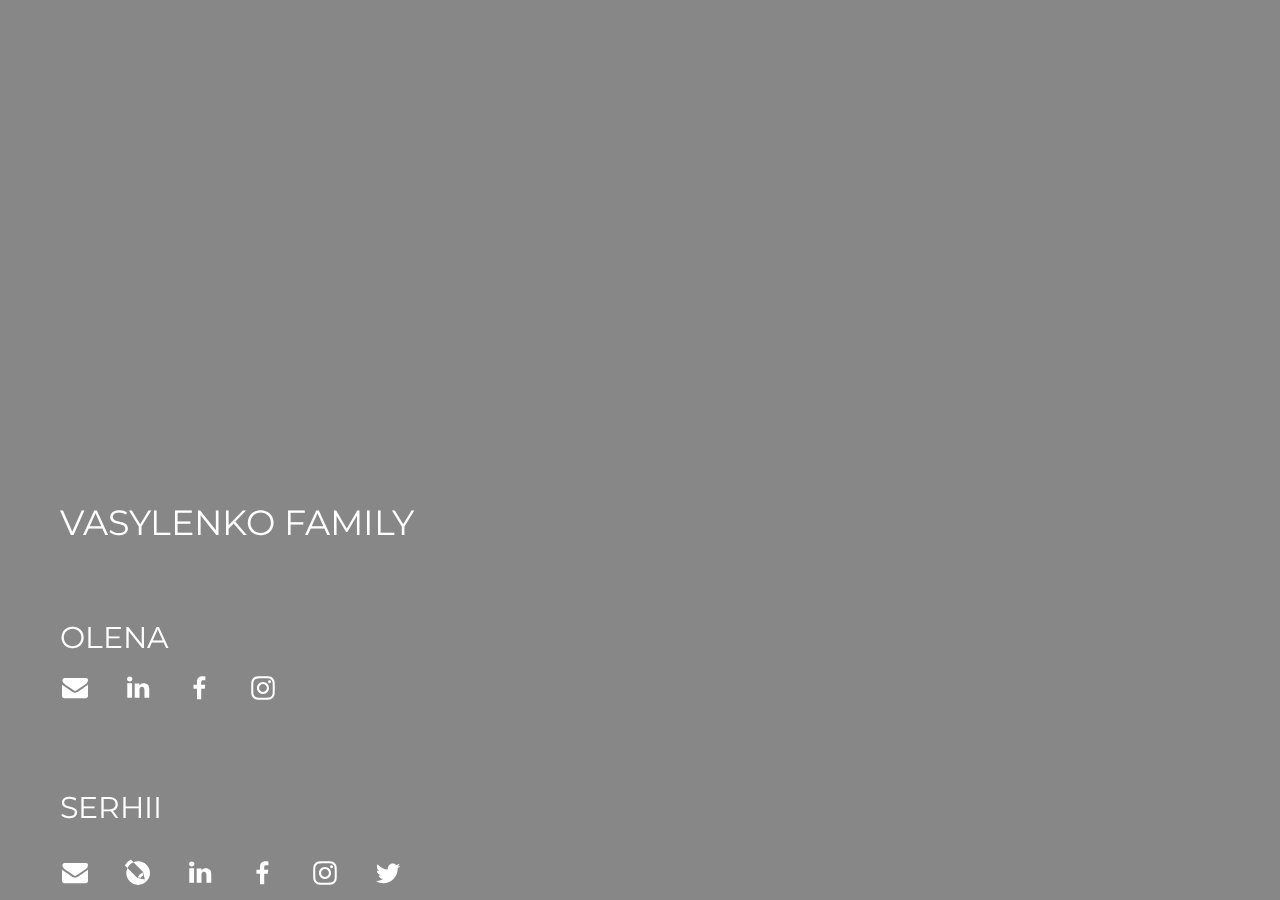
==== commit 0c52cf21: "page descr updated" ====
--- a/index.html
+++ b/index.html
@@ -2,14 +2,14 @@
 <html lang="en">
 
 <head>
-    <title>vasylenko</title>
+    <title>Vasylenko Family</title>
     <meta charset="utf-8" />
     <meta name="viewport" content="width=device-width,initial-scale=1,user-scalable=no" />
-    <meta name="description" content="vasylenko" />
-    <meta property="og:site_name" content="vasylenko" />
-    <meta property="og:title" content="vasylenko" />
+    <meta name="description" content="Landing page of Serhii and Olena" />
+    <meta property="og:site_name" content="Vasylenko Family" />
+    <meta property="og:title" content="Vasylenko Family" />
     <meta property="og:type" content="website" />
-    <meta property="og:description" content="vasylenko" />
+    <meta property="og:description" content="Landing page of Serhii and Olena" />
     <meta property="og:image" content="https://vasylenko.info/files/bg.jpg" />
     <meta property="og:image:type" content="image/jpeg" />
     <meta property="og:image:width" content="1280" />
@@ -265,10 +265,10 @@
             z-index: 1;
             opacity: 0;
             visibility: hidden;
-            /* -moz-transition: opacity 1.25s ease-in-out 0s, visibility 1.25s 0s;
+            -moz-transition: opacity 1.25s ease-in-out 0s, visibility 1.25s 0s;
             -webkit-transition: opacity 1.25s ease-in-out 0s, visibility 1.25s 0s;
             -ms-transition: opacity 1.25s ease-in-out 0s, visibility 1.25s 0s;
-            transition: opacity 1.25s ease-in-out 0s, visibility 1.25s 0s; */
+            transition: opacity 1.25s ease-in-out 0s, visibility 1.25s 0s;
             -moz-transform: scale(1);
             -webkit-transform: scale(1);
             -ms-transform: scale(1);
@@ -968,7 +968,7 @@
 
         @media (max-width: 980px) {
             body:before {
-                background-image: linear-gradient(to top, rgba(0, 0, 0, 0), rgba(0, 0, 0, 0)), url('assets/images/bg.jpg?v73051274884061');
+                background-image: linear-gradient(to top, rgba(0, 0, 0, 0), rgba(0, 0, 0, 0)), url('https://vasylenko.info/files/bg.jpg');
                 position: relative;
                 width: 100%;
                 max-height: 45vh;
@@ -1659,6 +1659,9 @@
         <symbol id="icon-905" viewBox="0 0 40 40">
             <path
                 d="M36.3,10.2c-1,1.3-2.1,2.5-3.4,3.5c0,0.2,0,0.4,0,1c0,1.7-0.2,3.6-0.9,5.3c-0.6,1.7-1.2,3.5-2.4,5.1 c-1.1,1.5-2.3,3.1-3.7,4.3c-1.4,1.2-3.3,2.3-5.3,3c-2.1,0.8-4.2,1.2-6.6,1.2c-3.6,0-7-1-10.2-3c0.4,0,1.1,0.1,1.5,0.1 c3.1,0,5.9-1,8.2-2.9c-1.4,0-2.7-0.4-3.8-1.3c-1.2-1-1.9-2-2.2-3.3c0.4,0.1,1,0.1,1.2,0.1c0.6,0,1.2-0.1,1.7-0.2 c-1.4-0.3-2.7-1.1-3.7-2.3s-1.4-2.6-1.4-4.2v-0.1c1,0.6,2,0.9,3,0.9c-1-0.6-1.5-1.3-2.2-2.4c-0.6-1-0.9-2.1-0.9-3.3s0.3-2.3,1-3.4 c1.5,2.1,3.6,3.6,6,4.9s4.9,2,7.6,2.1c-0.1-0.6-0.1-1.1-0.1-1.4c0-1.8,0.8-3.5,2-4.7c1.2-1.2,2.9-2,4.7-2c2,0,3.6,0.8,4.8,2.1 c1.4-0.3,2.9-0.9,4.2-1.5c-0.4,1.5-1.4,2.7-2.9,3.6C33.8,11.2,35.1,10.9,36.3,10.2L36.3,10.2z" />
+        </symbol>
+        <symbol id="icon-974" viewBox="0 0 40 40">
+            <path d="M27,22.9c-1.6,0.8-2.9,2.1-3.7,3.7l-3.7-0.8c1.3-2.9,3.7-5.2,6.6-6.6L27,22.9z M10.5,2.1l3.5,3.5 c-3.6,1.5-6.4,4.3-8.1,7.8L2.5,10C4.5,6.8,7.2,4.1,10.5,2.1z M36,20.1c0,8.7-7.1,15.8-15.8,15.8c-8.7,0-15.8-7.1-15.8-15.8 c0-2.4,0.5-4.7,1.5-6.7l13,13l4.8,1.1l5.4,1.2l-1.2-5.4l-1.1-4.8c0,0,0,0,0,0L13.9,5.6c1.9-0.8,4-1.3,6.2-1.3 C28.9,4.3,36,11.4,36,20.1z"></path>
         </symbol>
     </svg>
     <div id="wrapper">
@@ -1690,22 +1693,26 @@
                 <div id="container02" class="container default">
                     <div class="wrapper">
                         <div class="inner">
-                            <p id="text02">serhii</p>
+                            <p id="text02">Serhii</p>
                             <ul id="icons01" class="icons">
                                 <li><a class="n01"
                                         href="&#109;&#97;&#105;&#108;&#116;&#111;&#58;%63%6f%6e%74%61%63%74%73%40%76%61%73%79%6c%65%6e%6b%6f%2e%69%6e%66%6f"><svg>
                                             <use xlink:href="#icon-90a"></use>
                                         </svg><span class="label">Email</span></a></li>
-                                <li><a class="n02" href="https://www.linkedin.com/in/svasylenko"><svg>
+                                <li><a class="n02"
+                                       href="https://serhii.vasylenko.info"><svg>
+                                            <use xlink:href="#icon-974"></use>
+                                        </svg><span class="label">My blog</span></a></li>
+                                <li><a class="n03" href="https://www.linkedin.com/in/svasylenko"><svg>
                                             <use xlink:href="#icon-90b"></use>
                                         </svg><span class="label">LinkedIn</span></a></li>
-                                <li><a class="n03" href="https://www.facebook.com/vasylenkos"><svg>
+                                <li><a class="n04" href="https://www.facebook.com/vasylenkos"><svg>
                                             <use xlink:href="#icon-906"></use>
                                         </svg><span class="label">Facebook</span></a></li>
-                                <li><a class="n04" href="https://www.instagram.com/svasylenko/"><svg>
+                                <li><a class="n05" href="https://www.instagram.com/svasylenko/"><svg>
                                             <use xlink:href="#icon-910"></use>
                                         </svg><span class="label">Instagram</span></a></li>
-                                <li><a class="n05" href="https://twitter.com/vasylenko"><svg>
+                                <li><a class="n06" href="https://twitter.com/vasylenko"><svg>
                                             <use xlink:href="#icon-905"></use>
                                         </svg><span class="label">Twitter</span></a></li>
                             </ul>
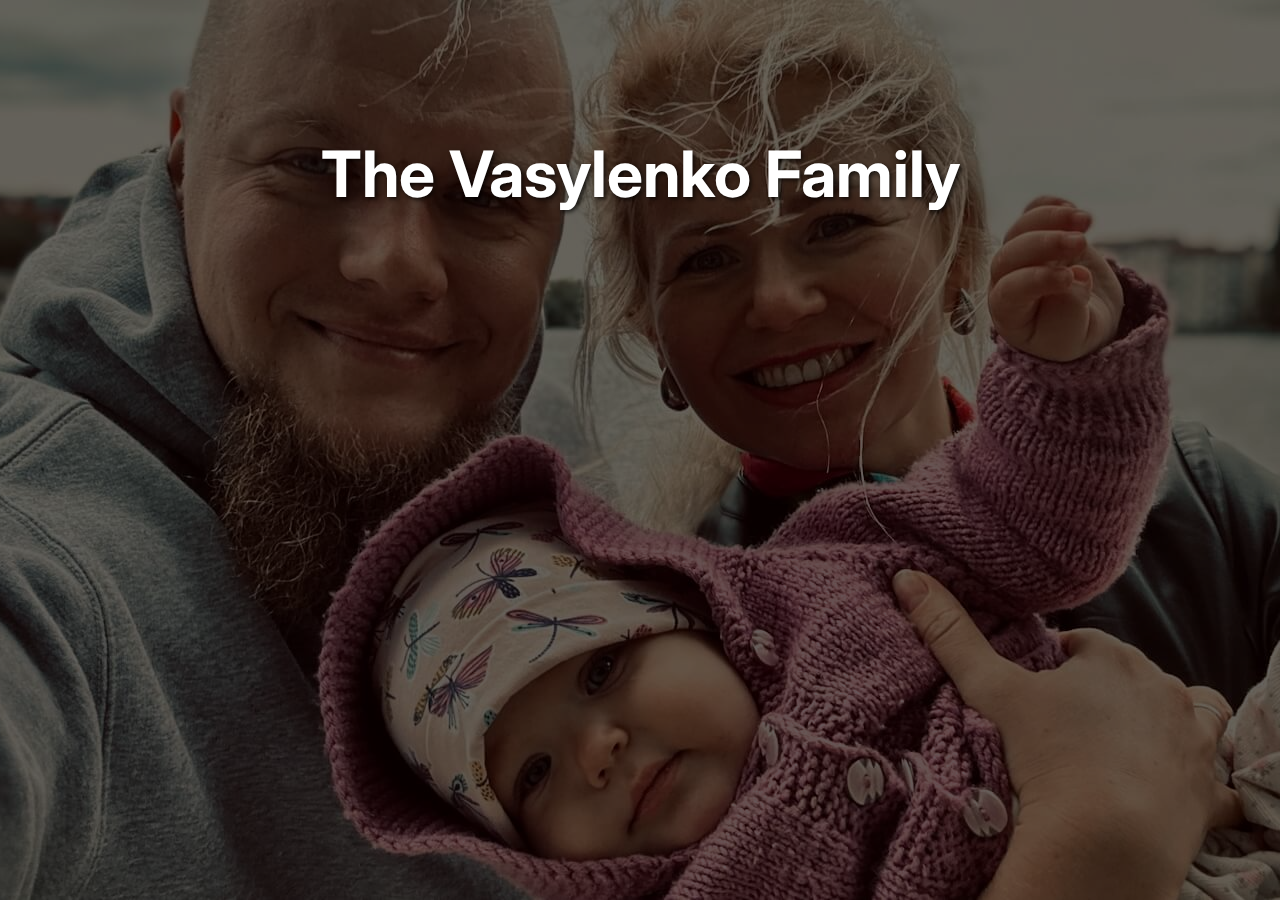
==== commit 490b7c7e: "checkpoint" ====
--- a/index.html
+++ b/index.html
@@ -1,1728 +1,62 @@
-<!DOCTYPE HTML>
+<!DOCTYPE html>
 <html lang="en">
 
 <head>
+    <meta charset="UTF-8">
+    <meta name="viewport" content="width=device-width, initial-scale=1.0">
     <title>Vasylenko Family</title>
-    <meta charset="utf-8" />
-    <meta name="viewport" content="width=device-width,initial-scale=1,user-scalable=no" />
-    <meta name="description" content="Landing page of Serhii and Olena" />
-    <meta property="og:site_name" content="Vasylenko Family" />
-    <meta property="og:title" content="Vasylenko Family" />
-    <meta property="og:type" content="website" />
-    <meta property="og:description" content="Landing page of Serhii and Olena" />
-    <meta property="og:image" content="https://vasylenko.info/files/bg.jpg" />
-    <meta property="og:image:type" content="image/jpeg" />
-    <meta property="og:image:width" content="1280" />
-    <meta property="og:image:height" content="800" />
-    <meta property="og:url" content="https://vasylenko.info" />
-    <meta property="twitter:card" content="summary_large_image" />
-    <link href="https://fonts.googleapis.com/css?family=Montserrat:400,400italic" rel="stylesheet" type="text/css" />
-    <style>
-        html,
-        body,
-        div,
-        span,
-        applet,
-        object,
-        iframe,
-        h1,
-        h2,
-        h3,
-        h4,
-        h5,
-        h6,
-        p,
-        blockquote,
-        pre,
-        a,
-        abbr,
-        acronym,
-        address,
-        big,
-        cite,
-        code,
-        del,
-        dfn,
-        em,
-        img,
-        ins,
-        kbd,
-        q,
-        s,
-        samp,
-        small,
-        strike,
-        strong,
-        sub,
-        sup,
-        tt,
-        var,
-        b,
-        u,
-        i,
-        center,
-        dl,
-        dt,
-        dd,
-        ol,
-        ul,
-        li,
-        fieldset,
-        form,
-        label,
-        legend,
-        table,
-        caption,
-        tbody,
-        tfoot,
-        thead,
-        tr,
-        th,
-        td,
-        article,
-        aside,
-        canvas,
-        details,
-        embed,
-        figure,
-        figcaption,
-        footer,
-        header,
-        hgroup,
-        menu,
-        nav,
-        output,
-        ruby,
-        section,
-        summary,
-        time,
-        mark,
-        audio,
-        video {
-            margin: 0;
-            padding: 0;
-            border: 0;
-            font-size: 100%;
-            font: inherit;
-            vertical-align: baseline;
-        }
-
-        article,
-        aside,
-        details,
-        figcaption,
-        figure,
-        footer,
-        header,
-        hgroup,
-        menu,
-        nav,
-        section {
-            display: block;
-        }
-
-        body {
-            line-height: 1;
-        }
-
-        ol,
-        ul {
-            list-style: none;
-        }
-
-        blockquote,
-        q {
-            quotes: none;
-        }
-
-        blockquote:before,
-        blockquote:after,
-        q:before,
-        q:after {
-            content: '';
-            content: none;
-        }
-
-        table {
-            border-collapse: collapse;
-            border-spacing: 0;
-        }
-
-        body {
-            -webkit-text-size-adjust: none
-        }
-
-        mark {
-            background-color: transparent;
-            color: inherit
-        }
-
-        input::-moz-focus-inner {
-            border: 0;
-            padding: 0
-        }
-
-        input[type="text"],
-        input[type="email"],
-        select,
-        textarea {
-            -moz-appearance: none;
-            -webkit-appearance: none;
-            -ms-appearance: none;
-            appearance: none
-        }
-
-        *,
-        *:before,
-        *:after {
-            box-sizing: border-box;
-        }
-
-        body {
-            min-width: 320px;
-            min-height: 100vh;
-            line-height: 1.0;
-            word-wrap: break-word;
-            overflow-x: hidden;
-        }
-
-        u {
-            text-decoration: underline;
-        }
-
-        strong {
-            color: inherit;
-            font-weight: bolder;
-        }
-
-        em {
-            font-style: italic;
-        }
-
-        code {
-            font-family: 'Lucida Console', 'Courier New', monospace;
-            font-weight: normal;
-            text-indent: 0;
-            letter-spacing: 0;
-            font-size: 0.9em;
-            margin: 0 0.25em;
-            padding: 0.25em 0.5em;
-            background-color: rgba(144, 144, 144, 0.25);
-            border-radius: 0.25em;
-        }
-
-        mark {
-            background-color: rgba(144, 144, 144, 0.25);
-        }
-
-        a {
-            -moz-transition: color 0.25s ease, background-color 0.25s ease, border-color 0.25s ease;
-            -webkit-transition: color 0.25s ease, background-color 0.25s ease, border-color 0.25s ease;
-            -ms-transition: color 0.25s ease, background-color 0.25s ease, border-color 0.25s ease;
-            transition: color 0.25s ease, background-color 0.25s ease, border-color 0.25s ease;
-            color: inherit;
-            text-decoration: underline;
-        }
-
-        s {
-            text-decoration: line-through;
-        }
-
-        body:before {
-            content: '';
-            display: block;
-            position: fixed;
-            top: 0;
-            left: 0;
-            width: 100vw;
-            height: 100vh;
-            z-index: 0;
-            -moz-pointer-events: none;
-            -webkit-pointer-events: none;
-            -ms-pointer-events: none;
-            pointer-events: none;
-            -moz-transform: scale(1);
-            -webkit-transform: scale(1);
-            -ms-transform: scale(1);
-            transform: scale(1);
-            background-attachment: scroll;
-            background-image: linear-gradient(to top, rgba(0, 0, 0, 0.471), rgba(0, 0, 0, 0.471)), url('https://vasylenko.info/files/bg.jpg');
-            background-position: 0% 0%, center;
-            background-repeat: repeat, repeat;
-            background-size: auto, cover;
-            background-color: #FFFFFF;
-        }
-
-        body:after {
-            display: block;
-            content: '';
-            position: fixed;
-            top: 0;
-            left: 0;
-            width: 100%;
-            height: 100%;
-            background-color: #000000;
-            z-index: 1;
-            opacity: 0;
-            visibility: hidden;
-            -moz-transition: opacity 1.25s ease-in-out 0s, visibility 1.25s 0s;
-            -webkit-transition: opacity 1.25s ease-in-out 0s, visibility 1.25s 0s;
-            -ms-transition: opacity 1.25s ease-in-out 0s, visibility 1.25s 0s;
-            transition: opacity 1.25s ease-in-out 0s, visibility 1.25s 0s;
-            -moz-transform: scale(1);
-            -webkit-transform: scale(1);
-            -ms-transform: scale(1);
-            transform: scale(1);
-        }
-
-        body.is-loading:after {
-            opacity: 1;
-            visibility: visible;
-        }
-
-        html {
-            font-size: 20pt;
-        }
-
-        #wrapper {
-            -webkit-overflow-scrolling: touch;
-            display: flex;
-            -moz-flex-direction: column;
-            -webkit-flex-direction: column;
-            -ms-flex-direction: column;
-            flex-direction: column;
-            -moz-align-items: flex-start;
-            -webkit-align-items: flex-start;
-            -ms-align-items: flex-start;
-            align-items: flex-start;
-            -moz-justify-content: flex-end;
-            -webkit-justify-content: flex-end;
-            -ms-justify-content: flex-end;
-            justify-content: flex-end;
-            min-height: 100vh;
-            position: relative;
-            z-index: 2;
-            overflow: hidden;
-            padding: 1.5rem 1.5rem 0 0;
-        }
-
-        #main {
-            display: flex;
-            position: relative;
-            max-width: 100%;
-            z-index: 1;
-            -moz-align-items: center;
-            -webkit-align-items: center;
-            -ms-align-items: center;
-            align-items: center;
-            -moz-justify-content: center;
-            -webkit-justify-content: center;
-            -ms-justify-content: center;
-            justify-content: center;
-            -moz-flex-grow: 0;
-            -webkit-flex-grow: 0;
-            -ms-flex-grow: 0;
-            flex-grow: 0;
-            -moz-flex-shrink: 0;
-            -webkit-flex-shrink: 0;
-            -ms-flex-shrink: 0;
-            flex-shrink: 0;
-            text-align: left;
-            background-color: transparent;
-        }
-
-        #main>.inner {
-            position: relative;
-            z-index: 1;
-            border-radius: inherit;
-            padding: 0rem 3rem;
-            max-width: 100%;
-            width: 33rem;
-        }
-
-        #main>.inner>* {
-            margin-top: 3.5rem;
-            margin-bottom: 3.5rem;
-        }
-
-        #main>.inner> :first-child {
-            margin-top: 0 !important;
-        }
-
-        #main>.inner> :last-child {
-            margin-bottom: 0 !important;
-        }
-
-        #main>.inner>.full {
-            margin-left: calc(-3rem);
-            width: calc(100% + 6rem + 0.4725px);
-            max-width: calc(100% + 6rem + 0.4725px);
-        }
-
-        #main>.inner>.full:first-child {
-            margin-top: 0rem !important;
-            border-top-left-radius: inherit;
-            border-top-right-radius: inherit;
-        }
-
-        #main>.inner>.full:last-child {
-            margin-bottom: 0rem !important;
-            border-bottom-left-radius: inherit;
-            border-bottom-right-radius: inherit;
-        }
-
-        #main>.inner>.full.screen {
-            width: 100vw;
-            max-width: 100vw;
-            position: relative;
-            border-radius: 0 !important;
-            left: 0;
-            right: auto;
-            margin-left: calc(-3rem);
-        }
-
-        body.is-instant #main,
-        body.is-instant #main>.inner>*,
-        body.is-instant #main>.inner>section>* {
-            -moz-transition: none !important;
-            -webkit-transition: none !important;
-            -ms-transition: none !important;
-            transition: none !important;
-        }
-
-        body.is-instant:after {
-            display: none !important;
-            -moz-transition: none !important;
-            -webkit-transition: none !important;
-            -ms-transition: none !important;
-            transition: none !important;
-        }
-
-        h1 br+br,
-        h2 br+br,
-        h3 br+br,
-        p br+br {
-            display: block;
-            content: ' ';
-        }
-
-        h1 .li,
-        h2 .li,
-        h3 .li,
-        p .li {
-            display: list-item;
-            padding-left: 0.5em;
-            margin: 0.75em 0 0 1em;
-        }
-
-        h1.style1,
-        h2.style1,
-        h3.style1,
-        p.style1 br+br {
-            margin-top: 0.75rem;
-        }
-
-        h1.style1,
-        h2.style1,
-        h3.style1,
-        p.style1 {
-            text-transform: uppercase;
-            color: #FFFFFF;
-            font-family: 'Montserrat', sans-serif;
-            font-size: 1.75em;
-            line-height: 1.25;
-            font-weight: 400;
-        }
-
-        h1.style1 a,
-        h2.style1 a,
-        h3.style1 a,
-        p.style1 a {
-            text-decoration: underline;
-        }
-
-        h1.style1 a:hover,
-        h2.style1 a:hover,
-        h3.style1 a:hover,
-        p.style1 a:hover {
-            text-decoration: none;
-        }
-
-        #text03 br+br {
-            margin-top: 0.9rem;
-        }
-
-        #text03 {
-            text-transform: uppercase;
-            color: #FFFFFF;
-            font-family: 'Montserrat', sans-serif;
-            font-size: 1.5em;
-            line-height: 1.5;
-            font-weight: 400;
-        }
-
-        #text03 a {
-            text-decoration: underline;
-        }
-
-        #text03 a:hover {
-            text-decoration: none;
-        }
-
-        #text02 br+br {
-            margin-top: 0.9rem;
-        }
-
-        #text02 {
-            text-transform: uppercase;
-            color: #FFFFFF;
-            font-family: 'Montserrat', sans-serif;
-            font-size: 1.5em;
-            line-height: 1.5;
-            font-weight: 400;
-        }
-
-        #text02 a {
-            text-decoration: underline;
-        }
-
-        #text02 a:hover {
-            text-decoration: none;
-        }
-
-        #credits br+br {
-            margin-top: 0.9rem;
-        }
-
-        #credits {
-            color: #FFFFFF;
-            font-family: 'Montserrat', sans-serif;
-            font-size: 0.8em;
-            line-height: 1.5;
-            font-weight: 400;
-            cursor: default;
-            margin-top: 1rem !important;
-        }
-
-        #credits a {
-            text-decoration: none !important;
-            -moz-transition: opacity 0.25s ease;
-            -webkit-transition: opacity 0.25s ease;
-            -ms-transition: opacity 0.25s ease;
-            transition: opacity 0.25s ease;
-            opacity: 0.5;
-        }
-
-        #credits a:hover {
-            text-decoration: none !important;
-            opacity: 1;
-        }
-
-        .container {
-            position: relative;
-        }
-
-        .container>.wrapper {
-            vertical-align: top;
-            position: relative;
-            max-width: 100%;
-            border-radius: inherit;
-        }
-
-        .container>.wrapper>.inner {
-            vertical-align: top;
-            position: relative;
-            max-width: 100%;
-            border-radius: inherit;
-        }
-
-        #main .container.full:first-child>.wrapper {
-            border-top-left-radius: inherit;
-            border-top-right-radius: inherit;
-        }
-
-        #main .container.full:last-child>.wrapper {
-            border-bottom-left-radius: inherit;
-            border-bottom-right-radius: inherit;
-        }
-
-        #main .container.full:first-child>.wrapper>.inner {
-            border-top-left-radius: inherit;
-            border-top-right-radius: inherit;
-        }
-
-        #main .container.full:last-child>.wrapper>.inner {
-            border-bottom-left-radius: inherit;
-            border-bottom-right-radius: inherit;
-        }
-
-        #container01>.wrapper {
-            display: inline-block;
-            width: 75rem;
-            background-color: transparent;
-        }
-
-        #container01>.wrapper>.inner {
-            padding: 0rem 0rem;
-        }
-
-        #container01.default>.wrapper>.inner>* {
-            margin-top: 0rem;
-            margin-bottom: 0rem;
-        }
-
-        #container01.default>.wrapper>.inner>*:first-child {
-            margin-top: 0 !important;
-        }
-
-        #container01.default>.wrapper>.inner>*:last-child {
-            margin-bottom: 0 !important;
-        }
-
-        #container01.columns>.wrapper>.inner {
-            -moz-flex-wrap: wrap;
-            -webkit-flex-wrap: wrap;
-            -ms-flex-wrap: wrap;
-            flex-wrap: wrap;
-            display: flex;
-            -moz-align-items: flex-start;
-            -webkit-align-items: flex-start;
-            -ms-align-items: flex-start;
-            align-items: flex-start;
-        }
-
-        #container01.columns>.wrapper>.inner>* {
-            -moz-flex-shrink: 0;
-            -webkit-flex-shrink: 0;
-            -ms-flex-shrink: 0;
-            flex-shrink: 0;
-            -moz-flex-grow: 0;
-            -webkit-flex-grow: 0;
-            -ms-flex-grow: 0;
-            flex-grow: 0;
-            max-width: 100%;
-            padding: 0 0 0 2rem;
-        }
-
-        #container01.columns>.wrapper>.inner>*>* {
-            margin-top: 0rem;
-            margin-bottom: 0rem;
-        }
-
-        #container01.columns>.wrapper>.inner>*>*:first-child {
-            margin-top: 0 !important;
-        }
-
-        #container01.columns>.wrapper>.inner>*>*:last-child {
-            margin-bottom: 0 !important;
-        }
-
-        #container01.columns>.wrapper>.inner>*:first-child {
-            margin-left: -2rem;
-        }
-
-        #container01.default>.wrapper>.inner>.full {
-            margin-left: calc(0rem);
-            width: calc(100% + 0rem + 0.4725px);
-            max-width: none;
-        }
-
-        #container01.default>.wrapper>.inner>.full:first-child {
-            margin-top: 0rem !important;
-            border-top-left-radius: inherit;
-            border-top-right-radius: inherit;
-        }
-
-        #container01.default>.wrapper>.inner>.full:last-child {
-            margin-bottom: 0rem !important;
-            border-bottom-left-radius: inherit;
-            border-bottom-right-radius: inherit;
-        }
-
-        #container01.columns>.wrapper>.inner>div>.full {
-            margin-left: calc(-1rem);
-            width: calc(100% + 2rem + 0.4725px);
-            max-width: none;
-        }
-
-        #container01.columns>.wrapper>.inner>div:first-child>.full {
-            margin-left: calc(0rem);
-            width: calc(100% + 1rem + 0.4725px);
-        }
-
-        #container01.columns>.wrapper>.inner>div:last-child>.full {
-            width: calc(100% + 1rem + 0.4725px);
-        }
-
-        #container01.columns>.wrapper>.inner>div>.full:first-child {
-            margin-top: calc(0rem) !important;
-        }
-
-        #container01.columns>.wrapper>.inner>div>.full:last-child {
-            margin-bottom: calc(0rem) !important;
-        }
-
-        #container01.columns>.wrapper>.inner>div:first-child,
-        #container01.columns>.wrapper>.inner>div:first-child>.full:first-child {
-            border-top-left-radius: inherit;
-        }
-
-        #container01.columns>.wrapper>.inner>div:last-child,
-        #container01.columns>.wrapper>.inner>div:last-child>.full:first-child {
-            border-top-right-radius: inherit;
-        }
-
-        #container01.columns>.wrapper>.inner>.full {
-            align-self: stretch;
-        }
-
-        #container01.columns>.wrapper>.inner>.full:first-child {
-            border-top-left-radius: inherit;
-            border-bottom-left-radius: inherit;
-        }
-
-        #container01.columns>.wrapper>.inner>.full:last-child {
-            border-top-right-radius: inherit;
-            border-bottom-right-radius: inherit;
-        }
-
-        #container01.columns>.wrapper>.inner>.full>.full:first-child:last-child {
-            height: calc(100% + 0rem);
-            border-radius: inherit;
-        }
-
-        #container01.columns>.wrapper>.inner>.full>.full:first-child:last-child>* {
-            position: absolute;
-            width: 100%;
-            height: 100%;
-            border-radius: inherit;
-        }
-
-        #container01.columns>.wrapper>.inner>.full>.full:first-child:last-child>*>* {
-            height: 100%;
-            border-radius: inherit;
-        }
-
-        #container02>.wrapper {
-            display: inline-block;
-            width: 75rem;
-            background-color: transparent;
-        }
-
-        #container02>.wrapper>.inner {
-            padding: 0rem 0rem;
-        }
-
-        #container02.default>.wrapper>.inner>* {
-            margin-top: 0.75rem;
-            margin-bottom: 0.75rem;
-        }
-
-        #container02.default>.wrapper>.inner>*:first-child {
-            margin-top: 0 !important;
-        }
-
-        #container02.default>.wrapper>.inner>*:last-child {
-            margin-bottom: 0 !important;
-        }
-
-        #container02.columns>.wrapper>.inner {
-            -moz-flex-wrap: wrap;
-            -webkit-flex-wrap: wrap;
-            -ms-flex-wrap: wrap;
-            flex-wrap: wrap;
-            display: flex;
-            -moz-align-items: flex-start;
-            -webkit-align-items: flex-start;
-            -ms-align-items: flex-start;
-            align-items: flex-start;
-        }
-
-        #container02.columns>.wrapper>.inner>* {
-            -moz-flex-shrink: 0;
-            -webkit-flex-shrink: 0;
-            -ms-flex-shrink: 0;
-            flex-shrink: 0;
-            -moz-flex-grow: 0;
-            -webkit-flex-grow: 0;
-            -ms-flex-grow: 0;
-            flex-grow: 0;
-            max-width: 100%;
-            padding: 0 0 0 2rem;
-        }
-
-        #container02.columns>.wrapper>.inner>*>* {
-            margin-top: 0.75rem;
-            margin-bottom: 0.75rem;
-        }
-
-        #container02.columns>.wrapper>.inner>*>*:first-child {
-            margin-top: 0 !important;
-        }
-
-        #container02.columns>.wrapper>.inner>*>*:last-child {
-            margin-bottom: 0 !important;
-        }
-
-        #container02.columns>.wrapper>.inner>*:first-child {
-            margin-left: -2rem;
-        }
-
-        #container02.default>.wrapper>.inner>.full {
-            margin-left: calc(0rem);
-            width: calc(100% + 0rem + 0.4725px);
-            max-width: none;
-        }
-
-        #container02.default>.wrapper>.inner>.full:first-child {
-            margin-top: 0rem !important;
-            border-top-left-radius: inherit;
-            border-top-right-radius: inherit;
-        }
-
-        #container02.default>.wrapper>.inner>.full:last-child {
-            margin-bottom: 0rem !important;
-            border-bottom-left-radius: inherit;
-            border-bottom-right-radius: inherit;
-        }
-
-        #container02.columns>.wrapper>.inner>div>.full {
-            margin-left: calc(-1rem);
-            width: calc(100% + 2rem + 0.4725px);
-            max-width: none;
-        }
-
-        #container02.columns>.wrapper>.inner>div:first-child>.full {
-            margin-left: calc(0rem);
-            width: calc(100% + 1rem + 0.4725px);
-        }
-
-        #container02.columns>.wrapper>.inner>div:last-child>.full {
-            width: calc(100% + 1rem + 0.4725px);
-        }
-
-        #container02.columns>.wrapper>.inner>div>.full:first-child {
-            margin-top: calc(0rem) !important;
-        }
-
-        #container02.columns>.wrapper>.inner>div>.full:last-child {
-            margin-bottom: calc(0rem) !important;
-        }
-
-        #container02.columns>.wrapper>.inner>div:first-child,
-        #container02.columns>.wrapper>.inner>div:first-child>.full:first-child {
-            border-top-left-radius: inherit;
-        }
-
-        #container02.columns>.wrapper>.inner>div:last-child,
-        #container02.columns>.wrapper>.inner>div:last-child>.full:first-child {
-            border-top-right-radius: inherit;
-        }
-
-        #container02.columns>.wrapper>.inner>.full {
-            align-self: stretch;
-        }
-
-        #container02.columns>.wrapper>.inner>.full:first-child {
-            border-top-left-radius: inherit;
-            border-bottom-left-radius: inherit;
-        }
-
-        #container02.columns>.wrapper>.inner>.full:last-child {
-            border-top-right-radius: inherit;
-            border-bottom-right-radius: inherit;
-        }
-
-        #container02.columns>.wrapper>.inner>.full>.full:first-child:last-child {
-            height: calc(100% + 0rem);
-            border-radius: inherit;
-        }
-
-        #container02.columns>.wrapper>.inner>.full>.full:first-child:last-child>* {
-            position: absolute;
-            width: 100%;
-            height: 100%;
-            border-radius: inherit;
-        }
-
-        #container02.columns>.wrapper>.inner>.full>.full:first-child:last-child>*>* {
-            height: 100%;
-            border-radius: inherit;
-        }
-
-        .icons {
-            cursor: default;
-            padding: 0;
-            letter-spacing: 0;
-        }
-
-        .icons li {
-            display: inline-block;
-            vertical-align: middle;
-            position: relative;
-            z-index: 1;
-        }
-
-        .icons li a {
-            display: flex;
-            -moz-align-items: center;
-            -webkit-align-items: center;
-            -ms-align-items: center;
-            align-items: center;
-            -moz-justify-content: center;
-            -webkit-justify-content: center;
-            -ms-justify-content: center;
-            justify-content: center;
-        }
-
-        .icons li a svg {
-            display: block;
-            position: relative;
-            -moz-transition: fill 0.25s ease;
-            -webkit-transition: fill 0.25s ease;
-            -ms-transition: fill 0.25s ease;
-            transition: fill 0.25s ease;
-        }
-
-        .icons li a+svg {
-            display: block;
-            position: absolute;
-            top: 0;
-            left: 0;
-            width: 100%;
-            height: 100%;
-            z-index: -1;
-            -moz-pointer-events: none;
-            -webkit-pointer-events: none;
-            -ms-pointer-events: none;
-            pointer-events: none;
-            -moz-transition: fill 0.25s ease, stroke 0.25s ease;
-            -webkit-transition: fill 0.25s ease, stroke 0.25s ease;
-            -ms-transition: fill 0.25s ease, stroke 0.25s ease;
-            transition: fill 0.25s ease, stroke 0.25s ease;
-        }
-
-        .icons li a .label {
-            display: none;
-        }
-
-        #icons02 {
-            font-size: 1.5em;
-            width: calc(100% + 1.25rem);
-            margin-left: -0.625rem;
-        }
-
-        #icons02 li {
-            margin: 0.625rem;
-        }
-
-        #icons02 li a {
-            width: 1em;
-            height: 1em;
-        }
-
-        #icons02 li a svg {
-            width: 100%;
-            height: 100%;
-        }
-
-        #icons02 a svg {
-            fill: #FFFFFF;
-        }
-
-        #icons01 {
-            font-size: 1.5em;
-            width: calc(100% + 1.25rem);
-            margin-left: -0.625rem;
-        }
-
-        #icons01 li {
-            margin: 0.625rem;
-        }
-
-        #icons01 li a {
-            width: 1em;
-            height: 1em;
-        }
-
-        #icons01 li a svg {
-            width: 100%;
-            height: 100%;
-        }
-
-        #icons01 a svg {
-            fill: #FFFFFF;
-        }
-
-        @media (max-width: 1680px) {
-            html {
-                font-size: 15pt;
-            }
-        }
-
-        @media (max-width: 1280px) {
-            html {
-                font-size: 15pt;
-            }
-        }
-
-        @media (max-width: 980px) {
-            body:before {
-                background-image: linear-gradient(to top, rgba(0, 0, 0, 0), rgba(0, 0, 0, 0)), url('https://vasylenko.info/files/bg.jpg');
-                position: relative;
-                width: 100%;
-                max-height: 45vh;
-                -moz-flex-grow: 1;
-                -webkit-flex-grow: 1;
-                -ms-flex-grow: 1;
-                flex-grow: 1;
-                -moz-flex-shrink: 0;
-                -webkit-flex-shrink: 0;
-                -ms-flex-shrink: 0;
-                flex-shrink: 0;
-                overflow: hidden;
-            }
-
-            html {
-                font-size: 13pt;
-            }
-
-            body {
-                display: flex;
-                -moz-flex-direction: column;
-                -webkit-flex-direction: column;
-                -ms-flex-direction: column;
-                flex-direction: column;
-                background-color: #2C2B30;
-            }
-
-            #main {
-                width: 100%;
-                border-radius: 0;
-                box-shadow: none;
-                border-left: none;
-                border-right: none;
-                border-bottom: none;
-                -moz-align-items: center;
-                -webkit-align-items: center;
-                -ms-align-items: center;
-                align-items: center;
-                -moz-justify-content: center;
-                -webkit-justify-content: center;
-                -ms-justify-content: center;
-                justify-content: center;
-                background-color: #2C2B30;
-            }
-
-            #main>.inner {
-                background: none;
-                width: auto;
-                max-width: 75%;
-            }
-
-            #wrapper {
-                height: auto !important;
-                min-height: 0;
-                padding: 0;
-            }
-        }
-
-        @media (max-width: 736px) {
-            html {
-                font-size: 12pt;
-            }
-
-            #main>.inner {
-                padding: 0rem 2rem;
-                max-width: 100%;
-            }
-
-            #main>.inner>* {
-                margin-top: 1.25rem;
-                margin-bottom: 1.25rem;
-            }
-
-            #wrapper {
-                padding: 0;
-            }
-
-            #main>.inner>.full {
-                margin-left: calc(-2rem);
-                width: calc(100% + 4rem + 0.4725px);
-                max-width: calc(100% + 4rem + 0.4725px);
-            }
-
-            #main>.inner>.full:first-child {
-                margin-top: 0rem !important;
-            }
-
-            #main>.inner>.full:last-child {
-                margin-bottom: 0rem !important;
-            }
-
-            #main>.inner>.full.screen {
-                margin-left: calc(-2rem);
-            }
-
-            h1.style1,
-            h2.style1,
-            h3.style1,
-            p.style1 {
-                letter-spacing: 0rem;
-                width: 100%;
-                font-size: 1.75em;
-                line-height: 1.25;
-            }
-
-            #text03 {
-                letter-spacing: 0rem;
-                width: 100%;
-                font-size: 1.5em;
-                line-height: 1.5;
-            }
-
-            #text02 {
-                letter-spacing: 0rem;
-                width: 100%;
-                font-size: 1.5em;
-                line-height: 1.5;
-            }
-
-            #credits {
-                letter-spacing: 0rem;
-                width: 100%;
-                font-size: 0.8em;
-                line-height: 1.5;
-            }
-
-            #container01>.wrapper>.inner {
-                padding: 0rem 0rem;
-            }
-
-            #container01.default>.wrapper>.inner>* {
-                margin-top: 0rem;
-                margin-bottom: 0rem;
-            }
-
-            #container01.columns>.wrapper>.inner {
-                -moz-flex-direction: column !important;
-                -webkit-flex-direction: column !important;
-                -ms-flex-direction: column !important;
-                flex-direction: column !important;
-                -moz-flex-wrap: nowrap !important;
-                -webkit-flex-wrap: nowrap !important;
-                -ms-flex-wrap: nowrap !important;
-                flex-wrap: nowrap !important;
-            }
-
-            #container01.columns>.wrapper>.inner>span {
-                display: none;
-            }
-
-            #container01.columns>.wrapper>.inner>*>* {
-                margin-top: 0rem;
-                margin-bottom: 0rem;
-            }
-
-            #container01.columns>.wrapper>.inner>* {
-                padding: 1rem 0 !important;
-            }
-
-            #container01.columns>.wrapper>.inner>*:first-child {
-                margin-left: 0 !important;
-                padding-top: 0 !important;
-            }
-
-            #container01.columns>.wrapper>.inner>*:last-child {
-                padding-bottom: 0 !important;
-            }
-
-            #container01.columns>.wrapper>.inner>div.after-spacer {
-                padding-top: 0 !important;
-            }
-
-            #container01.columns>.wrapper>.inner>div.before-spacer {
-                padding-bottom: 0 !important;
-            }
-
-            #container01.default>.wrapper>.inner>.full {
-                margin-left: calc(0rem);
-                width: calc(100% + 0rem + 0.4725px);
-            }
-
-            #container01.default>.wrapper>.inner>.full:first-child {
-                margin-top: 0rem !important;
-            }
-
-            #container01.default>.wrapper>.inner>.full:last-child {
-                margin-bottom: 0rem !important;
-            }
-
-            #container01.columns>.wrapper>.inner>div>.full {
-                margin-left: calc(0rem);
-                width: calc(100% + 0rem + 0.4725px);
-            }
-
-            #container01.columns>.wrapper>.inner>div:first-of-type>.full {
-                margin-left: calc(0rem);
-                width: calc(100% + 0rem + 0.4725px);
-            }
-
-            #container01.columns>.wrapper>.inner>div:last-of-type>.full {
-                margin-left: calc(0rem);
-                width: calc(100% + 0rem + 0.4725px);
-            }
-
-            #container01.columns>.wrapper>.inner>div>.full:first-child {
-                margin-top: -1rem !important;
-            }
-
-            #container01.columns>.wrapper>.inner>div>.full:last-child {
-                margin-bottom: -1rem !important;
-            }
-
-            #container01.columns>.wrapper>.inner>div:first-of-type>.full:first-child {
-                margin-top: calc(0rem) !important;
-            }
-
-            #container01.columns>.wrapper>.inner>div:last-of-type>.full:last-child {
-                margin-bottom: calc(0rem) !important;
-            }
-
-            #container01.columns>.wrapper>.inner>div:first-of-type,
-            #container01.columns>.wrapper>.inner>div:first-of-type>.full:first-child {
-                border-top-left-radius: inherit;
-                border-top-right-radius: inherit;
-            }
-
-            #container01.columns>.wrapper>.inner>div:last-of-type,
-            #container01.columns>.wrapper>.inner>div:last-of-type>.full:last-child {
-                border-bottom-left-radius: inherit;
-                border-bottom-right-radius: inherit;
-            }
-
-            #container01.columns>.wrapper>.inner>div:first-of-type,
-            #container01.columns>.wrapper>.inner>div:first-of-type>.full:last-child {
-                border-bottom-left-radius: 0 !important;
-            }
-
-            #container01.columns>.wrapper>.inner>div:last-of-type,
-            #container01.columns>.wrapper>.inner>div:last-of-type>.full:first-child {
-                border-top-right-radius: 0 !important;
-            }
-
-            #container01.columns>.wrapper>.inner>.full>.full:first-child:last-child {
-                height: auto;
-            }
-
-            #container01.columns>.wrapper>.inner>.full>.full:first-child:last-child>* {
-                position: relative;
-                width: 100%;
-                height: auto;
-            }
-
-            #container01.columns>.wrapper>.inner>.full>.full:first-child:last-child>*>* {
-                height: auto;
-            }
-
-            #container01.columns>.wrapper>.inner>.full>.full:first-child:last-child>*>iframe {
-                height: 100%;
-            }
-
-            #container02>.wrapper>.inner {
-                padding: 0rem 0rem;
-            }
-
-            #container02.default>.wrapper>.inner>* {
-                margin-top: 0.75rem;
-                margin-bottom: 0.75rem;
-            }
-
-            #container02.columns>.wrapper>.inner {
-                -moz-flex-direction: column !important;
-                -webkit-flex-direction: column !important;
-                -ms-flex-direction: column !important;
-                flex-direction: column !important;
-                -moz-flex-wrap: nowrap !important;
-                -webkit-flex-wrap: nowrap !important;
-                -ms-flex-wrap: nowrap !important;
-                flex-wrap: nowrap !important;
-            }
-
-            #container02.columns>.wrapper>.inner>span {
-                display: none;
-            }
-
-            #container02.columns>.wrapper>.inner>*>* {
-                margin-top: 0.75rem;
-                margin-bottom: 0.75rem;
-            }
-
-            #container02.columns>.wrapper>.inner>* {
-                padding: 1rem 0 !important;
-            }
-
-            #container02.columns>.wrapper>.inner>*:first-child {
-                margin-left: 0 !important;
-                padding-top: 0 !important;
-            }
-
-            #container02.columns>.wrapper>.inner>*:last-child {
-                padding-bottom: 0 !important;
-            }
-
-            #container02.columns>.wrapper>.inner>div.after-spacer {
-                padding-top: 0 !important;
-            }
-
-            #container02.columns>.wrapper>.inner>div.before-spacer {
-                padding-bottom: 0 !important;
-            }
-
-            #container02.default>.wrapper>.inner>.full {
-                margin-left: calc(0rem);
-                width: calc(100% + 0rem + 0.4725px);
-            }
-
-            #container02.default>.wrapper>.inner>.full:first-child {
-                margin-top: 0rem !important;
-            }
-
-            #container02.default>.wrapper>.inner>.full:last-child {
-                margin-bottom: 0rem !important;
-            }
-
-            #container02.columns>.wrapper>.inner>div>.full {
-                margin-left: calc(0rem);
-                width: calc(100% + 0rem + 0.4725px);
-            }
-
-            #container02.columns>.wrapper>.inner>div:first-of-type>.full {
-                margin-left: calc(0rem);
-                width: calc(100% + 0rem + 0.4725px);
-            }
-
-            #container02.columns>.wrapper>.inner>div:last-of-type>.full {
-                margin-left: calc(0rem);
-                width: calc(100% + 0rem + 0.4725px);
-            }
-
-            #container02.columns>.wrapper>.inner>div>.full:first-child {
-                margin-top: -1rem !important;
-            }
-
-            #container02.columns>.wrapper>.inner>div>.full:last-child {
-                margin-bottom: -1rem !important;
-            }
-
-            #container02.columns>.wrapper>.inner>div:first-of-type>.full:first-child {
-                margin-top: calc(0rem) !important;
-            }
-
-            #container02.columns>.wrapper>.inner>div:last-of-type>.full:last-child {
-                margin-bottom: calc(0rem) !important;
-            }
-
-            #container02.columns>.wrapper>.inner>div:first-of-type,
-            #container02.columns>.wrapper>.inner>div:first-of-type>.full:first-child {
-                border-top-left-radius: inherit;
-                border-top-right-radius: inherit;
-            }
-
-            #container02.columns>.wrapper>.inner>div:last-of-type,
-            #container02.columns>.wrapper>.inner>div:last-of-type>.full:last-child {
-                border-bottom-left-radius: inherit;
-                border-bottom-right-radius: inherit;
-            }
-
-            #container02.columns>.wrapper>.inner>div:first-of-type,
-            #container02.columns>.wrapper>.inner>div:first-of-type>.full:last-child {
-                border-bottom-left-radius: 0 !important;
-            }
-
-            #container02.columns>.wrapper>.inner>div:last-of-type,
-            #container02.columns>.wrapper>.inner>div:last-of-type>.full:first-child {
-                border-top-right-radius: 0 !important;
-            }
-
-            #container02.columns>.wrapper>.inner>.full>.full:first-child:last-child {
-                height: auto;
-            }
-
-            #container02.columns>.wrapper>.inner>.full>.full:first-child:last-child>* {
-                position: relative;
-                width: 100%;
-                height: auto;
-            }
-
-            #container02.columns>.wrapper>.inner>.full>.full:first-child:last-child>*>* {
-                height: auto;
-            }
-
-            #container02.columns>.wrapper>.inner>.full>.full:first-child:last-child>*>iframe {
-                height: 100%;
-            }
-
-            #icons02 {
-                font-size: 1.5em;
-                width: calc(100% + 1.25rem);
-                margin-left: -0.625rem;
-            }
-
-            #icons02 li {
-                margin: 0.625rem;
-            }
-
-            #icons01 {
-                font-size: 1.5em;
-                width: calc(100% + 1.25rem);
-                margin-left: -0.625rem;
-            }
-
-            #icons01 li {
-                margin: 0.625rem;
-            }
-        }
-
-        @media (max-width: 480px) {
-            #main>.inner>* {
-                margin-top: 1.25rem;
-                margin-bottom: 1.25rem;
-            }
-
-            #wrapper {
-                padding: 0;
-            }
-
-            #container01.default>.wrapper>.inner>* {
-                margin-top: 0rem;
-                margin-bottom: 0rem;
-            }
-
-            #container01.columns>.wrapper>.inner>*>* {
-                margin-top: 0rem;
-                margin-bottom: 0rem;
-            }
-
-            #container02.default>.wrapper>.inner>* {
-                margin-top: 0.65625rem;
-                margin-bottom: 0.65625rem;
-            }
-
-            #container02.columns>.wrapper>.inner>*>* {
-                margin-top: 0.65625rem;
-                margin-bottom: 0.65625rem;
-            }
-        }
-
-        @media (max-width: 360px) {
-            #main>.inner {
-                padding: 0rem 1.5rem;
-            }
-
-            #main>.inner>* {
-                margin-top: 1.09375rem;
-                margin-bottom: 1.09375rem;
-            }
-
-            #wrapper {
-                padding: 0;
-            }
-
-            #main>.inner>.full {
-                margin-left: calc(-1.5rem);
-                width: calc(100% + 3rem + 0.4725px);
-                max-width: calc(100% + 3rem + 0.4725px);
-            }
-
-            #main>.inner>.full:first-child {
-                margin-top: -0rem !important;
-            }
-
-            #main>.inner>.full:last-child {
-                margin-bottom: -0rem !important;
-            }
-
-            #main>.inner>.full.screen {
-                margin-left: calc(-1.5rem);
-            }
-
-            h1.style1,
-            h2.style1,
-            h3.style1,
-            p.style1 {
-                font-size: 1.5em;
-            }
-
-            #text03 {
-                font-size: 1.5em;
-            }
-
-            #text02 {
-                font-size: 1.5em;
-            }
-
-            #credits {
-                font-size: 0.8em;
-            }
-
-            #container01>.wrapper>.inner {
-                padding: 0rem 0rem;
-            }
-
-            #container01.default>.wrapper>.inner>* {
-                margin-top: 0rem;
-                margin-bottom: 0rem;
-            }
-
-            #container01.columns>.wrapper>.inner>*>* {
-                margin-top: 0rem;
-                margin-bottom: 0rem;
-            }
-
-            #container01.default>.wrapper>.inner>.full {
-                margin-left: calc(-0rem);
-                width: calc(100% + 0rem + 0.4725px);
-            }
-
-            #container01.default>.wrapper>.inner>.full:first-child {
-                margin-top: -0rem !important;
-            }
-
-            #container01.default>.wrapper>.inner>.full:last-child {
-                margin-bottom: -0rem !important;
-            }
-
-            #container01.columns>.wrapper>.inner>div>.full {
-                margin-left: calc(-0rem);
-                width: calc(100% + 0rem + 0.4725px);
-            }
-
-            #container01.columns>.wrapper>.inner>div:first-of-type>.full {
-                margin-left: calc(-0rem);
-                width: calc(100% + 0rem + 0.4725px);
-            }
-
-            #container01.columns>.wrapper>.inner>div:last-of-type>.full {
-                margin-left: calc(-0rem);
-                width: calc(100% + 0rem + 0.4725px);
-            }
-
-            #container01.columns>.wrapper>.inner>div>.full:first-child {
-                margin-top: -1rem !important;
-            }
-
-            #container01.columns>.wrapper>.inner>div>.full:last-child {
-                margin-bottom: -1rem !important;
-            }
-
-            #container01.columns>.wrapper>.inner>div:first-of-type>.full:first-child {
-                margin-top: calc(-0rem) !important;
-            }
-
-            #container01.columns>.wrapper>.inner>div:last-of-type>.full:last-child {
-                margin-bottom: calc(-0rem) !important;
-            }
-
-            #container02>.wrapper>.inner {
-                padding: 0rem 0rem;
-            }
-
-            #container02.default>.wrapper>.inner>* {
-                margin-top: 0.5625rem;
-                margin-bottom: 0.5625rem;
-            }
-
-            #container02.columns>.wrapper>.inner>*>* {
-                margin-top: 0.5625rem;
-                margin-bottom: 0.5625rem;
-            }
-
-            #container02.default>.wrapper>.inner>.full {
-                margin-left: calc(-0rem);
-                width: calc(100% + 0rem + 0.4725px);
-            }
-
-            #container02.default>.wrapper>.inner>.full:first-child {
-                margin-top: -0rem !important;
-            }
-
-            #container02.default>.wrapper>.inner>.full:last-child {
-                margin-bottom: -0rem !important;
-            }
-
-            #container02.columns>.wrapper>.inner>div>.full {
-                margin-left: calc(-0rem);
-                width: calc(100% + 0rem + 0.4725px);
-            }
-
-            #container02.columns>.wrapper>.inner>div:first-of-type>.full {
-                margin-left: calc(-0rem);
-                width: calc(100% + 0rem + 0.4725px);
-            }
-
-            #container02.columns>.wrapper>.inner>div:last-of-type>.full {
-                margin-left: calc(-0rem);
-                width: calc(100% + 0rem + 0.4725px);
-            }
-
-            #container02.columns>.wrapper>.inner>div>.full:first-child {
-                margin-top: -1rem !important;
-            }
-
-            #container02.columns>.wrapper>.inner>div>.full:last-child {
-                margin-bottom: -1rem !important;
-            }
-
-            #container02.columns>.wrapper>.inner>div:first-of-type>.full:first-child {
-                margin-top: calc(-0rem) !important;
-            }
-
-            #container02.columns>.wrapper>.inner>div:last-of-type>.full:last-child {
-                margin-bottom: calc(-0rem) !important;
-            }
-
-            #icons02 {
-                width: calc(100% + 0.9375rem);
-                margin-left: -0.46875rem;
-            }
-
-            #icons02 li {
-                margin: 0.46875rem;
-            }
-
-            #icons01 {
-                width: calc(100% + 0.9375rem);
-                margin-left: -0.46875rem;
-            }
-
-            #icons01 li {
-                margin: 0.46875rem;
-            }
-        }
-    </style><noscript>
-        <style>
-            body {
-                overflow: auto !important;
-            }
-
-            body:after {
-                display: none !important;
-            }
-
-            #main>.inner {
-                opacity: 1.0 !important;
-            }
-
-            @media (max-width: 980px) {
-                body:before {
-                    position: relative;
-                    width: 100%;
-                    max-height: 45vh;
-                    -moz-flex-grow: 1;
-                    -webkit-flex-grow: 1;
-                    -ms-flex-grow: 1;
-                    flex-grow: 1;
-                    -moz-flex-shrink: 0;
-                    -webkit-flex-shrink: 0;
-                    -ms-flex-shrink: 0;
-                    flex-shrink: 0;
-                    overflow: hidden;
-                }
-            }
-        </style>
-    </noscript>
+    <link rel="icon"
+        href="data:image/svg+xml,<svg xmlns=%22http://www.w3.org/2000/svg%22 viewBox=%220 0 100 100%22><text y=%22.9em%22 font-size=%2290%22>👪</text></svg>">
+    <link rel="preconnect" href="https://fonts.googleapis.com">
+    <link rel="preconnect" href="https://fonts.gstatic.com" crossorigin>
+    <link href="https://fonts.googleapis.com/css2?family=Inter:wght@400;700&display=swap" rel="stylesheet">
+    <link rel="stylesheet" href="https://cdnjs.cloudflare.com/ajax/libs/font-awesome/6.4.0/css/all.min.css">
+    <link rel="stylesheet" href="assets/styles.css">
 </head>
 
-<body class="is-loading"><svg xmlns="http://www.w3.org/2000/svg" version="1.1"
-        xmlns:xlink="http://www.w3.org/1999/xlink" viewBox="0 0 40 40" display="none" width="0" height="0">
-        <symbol id="icon-90a" viewBox="0 0 40 40">
-            <path
-                d="M37.3,15.3v15.3c0,0.8-0.3,1.6-0.9,2.2c-0.6,0.6-1.4,0.9-2.2,0.9H5.8c-0.8,0-1.6-0.3-2.2-0.9s-0.9-1.4-0.9-2.2V15.3 c0.5,0.6,1.2,1.1,2,1.7c4.7,3.1,7.9,5.4,9.6,6.7c0.7,0.5,1.4,0.9,1.8,1.2c0.4,0.3,1,0.6,1.9,0.9c0.7,0.3,1.5,0.5,2.1,0.5l0,0 c0.6,0,1.4-0.2,2.1-0.5c0.7-0.3,1.4-0.6,1.9-0.9c0.4-0.3,1-0.7,1.8-1.2c2.2-1.6,5.4-3.8,9.6-6.7C36.1,16.5,36.7,15.9,37.3,15.3 L37.3,15.3z M37.3,9.6c0,1-0.3,2-0.9,2.9c-0.6,0.9-1.5,1.8-2.4,2.4c-4.9,3.3-7.9,5.4-9,6.2c-0.1,0.1-0.4,0.3-0.8,0.6 c-0.4,0.3-0.7,0.5-1,0.7c-0.3,0.2-0.6,0.4-1,0.6c-0.4,0.2-0.7,0.4-1.1,0.5c-0.4,0.1-0.6,0.2-0.9,0.2l0,0c-0.3,0-0.6-0.1-0.9-0.2 c-0.3-0.1-0.7-0.3-1.1-0.5c-0.4-0.2-0.7-0.4-1-0.6c-0.3-0.2-0.6-0.4-1-0.7c-0.4-0.3-0.7-0.5-0.8-0.6c-1.1-0.8-2.8-2-5.1-3.5 c-2.3-1.6-3.3-2.4-3.7-2.7c-0.8-0.5-1.6-1.2-2.3-2.2s-1-1.9-1-2.6c0-1,0.3-1.9,0.8-2.5c0.5-0.6,1.2-1,2.3-1h28.4 c0.8,0,1.6,0.3,2.2,0.9C37.1,8.1,37.3,8.8,37.3,9.6L37.3,9.6z" />
-        </symbol>
-        <symbol id="icon-906" viewBox="0 0 40 40">
-            <path
-                d="M27.2,4.7v4.9h-2.9c-1.1,0-1.8,0.2-2.1,0.6c-0.4,0.5-0.6,1.1-0.6,2v3.5H27l-0.7,5.4h-4.7v14H16v-14h-4.7v-5.4H16v-4.1 c0-2.3,0.6-4.1,1.9-5.3s2.9-1.9,5.2-1.9C24.8,4.4,26.2,4.5,27.2,4.7L27.2,4.7z" />
-        </symbol>
-        <symbol id="icon-910" viewBox="0 0 40 40">
-            <path
-                d="M20,7c4.2,0,4.7,0,6.3,0.1c1.5,0.1,2.3,0.3,3,0.5C30,8,30.5,8.3,31.1,8.9c0.5,0.5,0.9,1.1,1.2,1.8c0.2,0.5,0.5,1.4,0.5,3 C33,15.3,33,15.8,33,20s0,4.7-0.1,6.3c-0.1,1.5-0.3,2.3-0.5,3c-0.3,0.7-0.6,1.2-1.2,1.8c-0.5,0.5-1.1,0.9-1.8,1.2 c-0.5,0.2-1.4,0.5-3,0.5C24.7,33,24.2,33,20,33s-4.7,0-6.3-0.1c-1.5-0.1-2.3-0.3-3-0.5C10,32,9.5,31.7,8.9,31.1 C8.4,30.6,8,30,7.7,29.3c-0.2-0.5-0.5-1.4-0.5-3C7,24.7,7,24.2,7,20s0-4.7,0.1-6.3c0.1-1.5,0.3-2.3,0.5-3C8,10,8.3,9.5,8.9,8.9 C9.4,8.4,10,8,10.7,7.7c0.5-0.2,1.4-0.5,3-0.5C15.3,7.1,15.8,7,20,7z M20,4.3c-4.3,0-4.8,0-6.5,0.1c-1.6,0-2.8,0.3-3.8,0.7 C8.7,5.5,7.8,6,6.9,6.9C6,7.8,5.5,8.7,5.1,9.7c-0.4,1-0.6,2.1-0.7,3.8c-0.1,1.7-0.1,2.2-0.1,6.5s0,4.8,0.1,6.5 c0,1.6,0.3,2.8,0.7,3.8c0.4,1,0.9,1.9,1.8,2.8c0.9,0.9,1.7,1.4,2.8,1.8c1,0.4,2.1,0.6,3.8,0.7c1.6,0.1,2.2,0.1,6.5,0.1 s4.8,0,6.5-0.1c1.6-0.1,2.9-0.3,3.8-0.7c1-0.4,1.9-0.9,2.8-1.8c0.9-0.9,1.4-1.7,1.8-2.8c0.4-1,0.6-2.1,0.7-3.8 c0.1-1.6,0.1-2.2,0.1-6.5s0-4.8-0.1-6.5c-0.1-1.6-0.3-2.9-0.7-3.8c-0.4-1-0.9-1.9-1.8-2.8c-0.9-0.9-1.7-1.4-2.8-1.8 c-1-0.4-2.1-0.6-3.8-0.7C24.8,4.3,24.3,4.3,20,4.3L20,4.3L20,4.3z" />
-            <path
-                d="M20,11.9c-4.5,0-8.1,3.7-8.1,8.1s3.7,8.1,8.1,8.1s8.1-3.7,8.1-8.1S24.5,11.9,20,11.9z M20,25.2c-2.9,0-5.2-2.3-5.2-5.2 s2.3-5.2,5.2-5.2s5.2,2.3,5.2,5.2S22.9,25.2,20,25.2z" />
-            <path
-                d="M30.6,11.6c0,1-0.8,1.9-1.9,1.9c-1,0-1.9-0.8-1.9-1.9s0.8-1.9,1.9-1.9C29.8,9.7,30.6,10.5,30.6,11.6z" />
-        </symbol>
-        <symbol id="icon-90b" viewBox="0 0 40 40">
-            <path
-                d="M12.1,13.8v19.1H5.7V13.8C5.7,13.8,12.1,13.8,12.1,13.8z M12.5,7.9c0,0.9-0.3,1.7-1,2.4c-0.7,0.6-1.5,0.9-2.6,0.9h0 c-1.1,0-1.9-0.3-2.5-0.9c-0.6-0.6-1-1.4-1-2.4c0-1,0.3-1.7,1-2.4S7.9,4.6,9,4.6s1.9,0.3,2.6,0.9S12.5,6.9,12.5,7.9z M35,22v11h-6.4 V22.7c0-1.4-0.3-2.4-0.8-3.2c-0.5-0.8-1.3-1.1-2.4-1.1c-0.8,0-1.5,0.2-2,0.7c-0.5,0.4-1,1-1.2,1.7c-0.1,0.4-0.2,0.9-0.2,1.6v10.7 h-6.4c0-5.1,0-9.3,0-12.5s0-5.1,0-5.7l0-0.9H22v2.8h0c0.3-0.4,0.5-0.8,0.8-1.1c0.3-0.3,0.6-0.6,1.1-1c0.5-0.4,1-0.6,1.7-0.8 c0.7-0.2,1.4-0.3,2.2-0.3c2.2,0,4,0.7,5.3,2.2C34.4,17,35,19.1,35,22L35,22z" />
-        </symbol>
-        <symbol id="icon-905" viewBox="0 0 40 40">
-            <path
-                d="M36.3,10.2c-1,1.3-2.1,2.5-3.4,3.5c0,0.2,0,0.4,0,1c0,1.7-0.2,3.6-0.9,5.3c-0.6,1.7-1.2,3.5-2.4,5.1 c-1.1,1.5-2.3,3.1-3.7,4.3c-1.4,1.2-3.3,2.3-5.3,3c-2.1,0.8-4.2,1.2-6.6,1.2c-3.6,0-7-1-10.2-3c0.4,0,1.1,0.1,1.5,0.1 c3.1,0,5.9-1,8.2-2.9c-1.4,0-2.7-0.4-3.8-1.3c-1.2-1-1.9-2-2.2-3.3c0.4,0.1,1,0.1,1.2,0.1c0.6,0,1.2-0.1,1.7-0.2 c-1.4-0.3-2.7-1.1-3.7-2.3s-1.4-2.6-1.4-4.2v-0.1c1,0.6,2,0.9,3,0.9c-1-0.6-1.5-1.3-2.2-2.4c-0.6-1-0.9-2.1-0.9-3.3s0.3-2.3,1-3.4 c1.5,2.1,3.6,3.6,6,4.9s4.9,2,7.6,2.1c-0.1-0.6-0.1-1.1-0.1-1.4c0-1.8,0.8-3.5,2-4.7c1.2-1.2,2.9-2,4.7-2c2,0,3.6,0.8,4.8,2.1 c1.4-0.3,2.9-0.9,4.2-1.5c-0.4,1.5-1.4,2.7-2.9,3.6C33.8,11.2,35.1,10.9,36.3,10.2L36.3,10.2z" />
-        </symbol>
-        <symbol id="icon-974" viewBox="0 0 40 40">
-            <path d="M27,22.9c-1.6,0.8-2.9,2.1-3.7,3.7l-3.7-0.8c1.3-2.9,3.7-5.2,6.6-6.6L27,22.9z M10.5,2.1l3.5,3.5 c-3.6,1.5-6.4,4.3-8.1,7.8L2.5,10C4.5,6.8,7.2,4.1,10.5,2.1z M36,20.1c0,8.7-7.1,15.8-15.8,15.8c-8.7,0-15.8-7.1-15.8-15.8 c0-2.4,0.5-4.7,1.5-6.7l13,13l4.8,1.1l5.4,1.2l-1.2-5.4l-1.1-4.8c0,0,0,0,0,0L13.9,5.6c1.9-0.8,4-1.3,6.2-1.3 C28.9,4.3,36,11.4,36,20.1z"></path>
-        </symbol>
-    </svg>
-    <div id="wrapper">
-        <div id="main">
-            <div class="inner">
-                <h1 id="text01" class="style1">Vasylenko family</h1>
-                <div id="container01" class="container default">
-                    <div class="wrapper">
-                        <div class="inner">
-                            <p id="text03">Olena</p>
-                            <ul id="icons02" class="icons">
-                                <li><a class="n01"
-                                        href="&#109;&#97;&#105;&#108;&#116;&#111;&#58;%68%65%6c%65%6e%40%76%61%73%79%6c%65%6e%6b%6f%2e%69%6e%66%6f"><svg>
-                                            <use xlink:href="#icon-90a"></use>
-                                        </svg><span class="label">Email</span></a></li>
-                                <li><a class="n02" href="https://www.linkedin.com/in/vasylenkoelena/"><svg>
-                                            <use xlink:href="#icon-90b"></use>
-                                        </svg><span class="label">LinkedIn</span></a></li>
-                                <li><a class="n03" href="https://www.facebook.com/ellena.vasylenko"><svg>
-                                            <use xlink:href="#icon-906"></use>
-                                        </svg><span class="label">Facebook</span></a></li>
-                                <li><a class="n04" href="https://www.instagram.com/o_o_elena/"><svg>
-                                            <use xlink:href="#icon-910"></use>
-                                        </svg><span class="label">Instagram</span></a></li>
-                            </ul>
-                        </div>
-                    </div>
-                </div>
-                <div id="container02" class="container default">
-                    <div class="wrapper">
-                        <div class="inner">
-                            <p id="text02">Serhii</p>
-                            <ul id="icons01" class="icons">
-                                <li><a class="n01"
-                                        href="&#109;&#97;&#105;&#108;&#116;&#111;&#58;%63%6f%6e%74%61%63%74%73%40%76%61%73%79%6c%65%6e%6b%6f%2e%69%6e%66%6f"><svg>
-                                            <use xlink:href="#icon-90a"></use>
-                                        </svg><span class="label">Email</span></a></li>
-                                <li><a class="n02"
-                                       href="https://serhii.vasylenko.info"><svg>
-                                            <use xlink:href="#icon-974"></use>
-                                        </svg><span class="label">My blog</span></a></li>
-                                <li><a class="n03" href="https://www.linkedin.com/in/svasylenko"><svg>
-                                            <use xlink:href="#icon-90b"></use>
-                                        </svg><span class="label">LinkedIn</span></a></li>
-                                <li><a class="n04" href="https://www.facebook.com/vasylenkos"><svg>
-                                            <use xlink:href="#icon-906"></use>
-                                        </svg><span class="label">Facebook</span></a></li>
-                                <li><a class="n05" href="https://www.instagram.com/svasylenko/"><svg>
-                                            <use xlink:href="#icon-910"></use>
-                                        </svg><span class="label">Instagram</span></a></li>
-                                <li><a class="n06" href="https://twitter.com/vasylenko"><svg>
-                                            <use xlink:href="#icon-905"></use>
-                                        </svg><span class="label">Twitter</span></a></li>
-                            </ul>
-                        </div>
-                    </div>
-                </div>
-            </div>
+<body>
+    <div class="hero">
+        <img src="assets/background.jpeg" alt="Vasylenko Family" class="hero-image">
+        <div class="hero-overlay"></div>
+        <div class="hero-content">
+            <h1 class="site-title">The Vasylenko Family</h1>
         </div>
     </div>
-    <script>(function () { var on = addEventListener, $ = function (q) { return document.querySelector(q) }, $$ = function (q) { return document.querySelectorAll(q) }, $body = document.body, $inner = $('.inner'), client = (function () { var o = { browser: 'other', browserVersion: 0, os: 'other', osVersion: 0, canUse: null }, ua = navigator.userAgent, a, i; a = [['firefox', /Firefox\/([0-9\.]+)/], ['edge', /Edge\/([0-9\.]+)/], ['safari', /Version\/([0-9\.]+).+Safari/], ['chrome', /Chrome\/([0-9\.]+)/], ['ie', /Trident\/.+rv:([0-9]+)/]]; for (i = 0; i < a.length; i++) { if (ua.match(a[i][1])) { o.browser = a[i][0]; o.browserVersion = parseFloat(RegExp.$1); break; } } a = [['ios', /([0-9_]+) like Mac OS X/, function (v) { return v.replace('_', '.').replace('_', ''); }], ['ios', /CPU like Mac OS X/, function (v) { return 0 }], ['ios', /iPad; CPU/, function (v) { return 0 }], ['android', /Android ([0-9\.]+)/, null], ['mac', /Macintosh.+Mac OS X ([0-9_]+)/, function (v) { return v.replace('_', '.').replace('_', ''); }], ['windows', /Windows NT ([0-9\.]+)/, null], ['undefined', /Undefined/, null],]; for (i = 0; i < a.length; i++) { if (ua.match(a[i][1])) { o.os = a[i][0]; o.osVersion = parseFloat(a[i][2] ? (a[i][2])(RegExp.$1) : RegExp.$1); break; } } if (o.os == 'mac' && ('ontouchstart' in window) && ((screen.width == 1024 && screen.height == 1366) || (screen.width == 834 && screen.height == 1112) || (screen.width == 810 && screen.height == 1080) || (screen.width == 768 && screen.height == 1024))) o.os = 'ios'; var _canUse = document.createElement('div'); o.canUse = function (p) { var e = _canUse.style, up = p.charAt(0).toUpperCase() + p.slice(1); return (p in e || ('Moz' + up) in e || ('Webkit' + up) in e || ('O' + up) in e || ('ms' + up) in e); }; return o; }()), trigger = function (t) { if (client.browser == 'ie') { var e = document.createEvent('Event'); e.initEvent(t, false, true); dispatchEvent(e); } else dispatchEvent(new Event(t)); }, cssRules = function (selectorText) { var ss = document.styleSheets, a = [], f = function (s) { var r = s.cssRules, i; for (i = 0; i < r.length; i++) { if (r[i] instanceof CSSMediaRule && matchMedia(r[i].conditionText).matches) (f)(r[i]); else if (r[i] instanceof CSSStyleRule && r[i].selectorText == selectorText) a.push(r[i]); } }, x, i; for (i = 0; i < ss.length; i++)f(ss[i]); return a; }, thisHash = function () { var h = location.hash ? location.hash.substring(1) : null, a; if (!h) return null; if (h.match(/\?/)) { a = h.split('?'); h = a[0]; history.replaceState(undefined, undefined, '#' + h); window.location.search = a[1]; } if (h.length > 0 && !h.match(/^[a-zA-Z]/)) h = 'x' + h; return h; }, scrollToElement = function (e, style, duration) { var y, cy, dy, start, easing, offset, f; if (!e) y = 0; else { offset = (e.dataset.scrollOffset ? parseInt(e.dataset.scrollOffset) : 0) * parseFloat(getComputedStyle(document.documentElement).fontSize); switch (e.dataset.scrollBehavior ? e.dataset.scrollBehavior : 'default') { case 'default': default: y = e.offsetTop + offset; break; case 'center': if (e.offsetHeight < window.innerHeight) y = e.offsetTop - ((window.innerHeight - e.offsetHeight) / 2) + offset; else y = e.offsetTop - offset; break; case 'previous': if (e.previousElementSibling) y = e.previousElementSibling.offsetTop + e.previousElementSibling.offsetHeight + offset; else y = e.offsetTop + offset; break; } } if (!style) style = 'smooth'; if (!duration) duration = 750; if (style == 'instant') { window.scrollTo(0, y); return; } start = Date.now(); cy = window.scrollY; dy = y - cy; switch (style) { case 'linear': easing = function (t) { return t }; break; case 'smooth': easing = function (t) { return t < .5 ? 4 * t * t * t : (t - 1) * (2 * t - 2) * (2 * t - 2) + 1 }; break; }f = function () { var t = Date.now() - start; if (t >= duration) window.scroll(0, y); else { window.scroll(0, cy + (dy * easing(t / duration))); requestAnimationFrame(f); } }; f(); }, scrollToTop = function () { scrollToElement(null); }; window._scrollToTop = scrollToTop; var thisURL = function () { return window.location.href.replace(window.location.search, '').replace(/#$/, ''); }, getVar = function (name) { var a = window.location.search.substring(1).split('&'), b, k; for (k in a) { b = a[k].split('='); if (b[0] == name) return b[1]; } return null; }, cmd = function (cmd, values, handler) { var x, k, data; data = new FormData; data.append('cmd', cmd); for (k in values) data.append(k, values[k]); x = new XMLHttpRequest(); x.open('POST', 'post/cmd'); x.onreadystatechange = function () { var o; if (x.readyState != 4) return; if (x.status != 200) throw new Error('Failed server response (' + x.status + ')'); try { o = JSON.parse(x.responseText); } catch (e) { throw new Error('Invalid server response'); } if (!('result' in o) || !('message' in o)) throw new Error('Incomplete server response'); if (o.result !== true) throw new Error(o.message); (handler)(o); }; x.send(data); }, redirectToStripeCheckout = function (options) { cmd('stripeCheckoutStart', options, function (response) { Stripe(options.key).redirectToCheckout({ sessionId: response.sessionId }).then(function (result) { alert(result.error.message); }); }); }, errors = { handle: function (handler) { window.onerror = function (message, url, line, column, error) { (handler)(error.message); return true; }; }, unhandle: function () { window.onerror = null; } }, db = { open: function (objectStoreName, handler) { var request = indexedDB.open('carrd'); request.onupgradeneeded = function (event) { event.target.result.createObjectStore(objectStoreName, { keyPath: 'id' }); }; request.onsuccess = function (event) { (handler)(event.target.result.transaction([objectStoreName], 'readwrite').objectStore(objectStoreName)); }; }, put: function (objectStore, values, handler) { var request = objectStore.put(values); request.onsuccess = function (event) { (handler)(); }; request.onerror = function (event) { throw new Error('db.put: error'); }; }, get: function (objectStore, id, handler) { var request = objectStore.get(id); request.onsuccess = function (event) { if (!event.target.result) throw new Error('db.get: could not retrieve object with id "' + id + '"'); (handler)(event.target.result); }; request.onerror = function (event) { throw new Error('db.get: error'); }; }, delete: function (objectStore, id, handler) { objectStore.delete(id).onsuccess = function (event) { (handler)(event.target.result); }; }, }; on('load', function () { setTimeout(function () { $body.className = $body.className.replace(/\bis-loading\b/, 'is-playing'); setTimeout(function () { $body.className = $body.className.replace(/\bis-playing\b/, 'is-ready'); }, 1250); }, 100); }); var style, sheet, rule; style = document.createElement('style'); style.appendChild(document.createTextNode('')); document.head.appendChild(style); sheet = style.sheet; if (client.os == 'android') { (function () { sheet.insertRule('body::after { }', 0); rule = sheet.cssRules[0]; var f = function () { rule.style.cssText = 'height: ' + (Math.max(screen.width, screen.height)) + 'px'; }; on('load', f); on('orientationchange', f); on('touchmove', f); })(); $body.classList.add('is-touch'); } else if (client.os == 'ios') { if (client.osVersion <= 11) (function () { sheet.insertRule('body::after { }', 0); rule = sheet.cssRules[0]; rule.style.cssText = '-webkit-transform: scale(1.0)'; })(); if (client.osVersion <= 11) (function () { sheet.insertRule('body.ios-focus-fix::before { }', 0); rule = sheet.cssRules[0]; rule.style.cssText = 'height: calc(100% + 60px)'; on('focus', function (event) { $body.classList.add('ios-focus-fix'); }, true); on('blur', function (event) { $body.classList.remove('ios-focus-fix'); }, true); })(); $body.classList.add('is-touch'); } else if (client.browser == 'ie') { if (!('matches' in Element.prototype)) Element.prototype.matches = (Element.prototype.msMatchesSelector || Element.prototype.webkitMatchesSelector); (function () { var a = cssRules('body::before'), r; if (a.length > 0) { r = a[0]; if (r.style.width.match('calc')) { r.style.opacity = 0.9999; setTimeout(function () { r.style.opacity = 1; }, 100); } else { document.styleSheets[0].addRule('body::before', 'content: none !important;'); $body.style.backgroundImage = r.style.backgroundImage.replace('url("images/', 'url("assets/images/'); $body.style.backgroundPosition = r.style.backgroundPosition; $body.style.backgroundRepeat = r.style.backgroundRepeat; $body.style.backgroundColor = r.style.backgroundColor; $body.style.backgroundAttachment = 'fixed'; $body.style.backgroundSize = r.style.backgroundSize; } } })(); (function () { var t, f; f = function () { var mh, h, s, xx, x, i; x = $('#wrapper'); x.style.height = 'auto'; if (x.scrollHeight <= innerHeight) x.style.height = '100vh'; xx = $$('.container.full'); for (i = 0; i < xx.length; i++) { x = xx[i]; s = getComputedStyle(x); x.style.minHeight = ''; x.style.height = ''; mh = s.minHeight; x.style.minHeight = 0; x.style.height = ''; h = s.height; if (mh == 0) continue; x.style.height = (h > mh ? 'auto' : mh); } }; (f)(); on('resize', function () { clearTimeout(t); t = setTimeout(f, 250); }); on('load', f); })(); } else if (client.browser == 'edge') { (function () { var xx = $$('.container > .inner > div:last-child'), x, y, i; for (i = 0; i < xx.length; i++) { x = xx[i]; y = getComputedStyle(x.parentNode); if (y.display != 'flex' && y.display != 'inline-flex') continue; x.style.marginLeft = '-1px'; } })(); } if (!client.canUse('object-fit')) { (function () { var xx = $$('.image[data-position]'), x, w, c, i, src; for (i = 0; i < xx.length; i++) { x = xx[i]; c = x.firstElementChild; if (c.tagName != 'IMG') { w = c; c = c.firstElementChild; } if (c.parentNode.classList.contains('deferred')) { c.parentNode.classList.remove('deferred'); src = c.getAttribute('data-src'); c.removeAttribute('data-src'); } else src = c.getAttribute('src'); c.style['backgroundImage'] = 'url(\'' + src + '\')'; c.style['backgroundSize'] = 'cover'; c.style['backgroundPosition'] = x.dataset.position; c.style['backgroundRepeat'] = 'no-repeat'; c.src = 'data:image/svg+xml;charset=utf8,' + escape('<svg xmlns="http://www.w3.org/2000/svg" width="1" height="1" viewBox="0 0 1 1"></svg>'); if (x.classList.contains('full') && (x.parentNode && x.parentNode.classList.contains('full')) && (x.parentNode.parentNode && x.parentNode.parentNode.parentNode && x.parentNode.parentNode.parentNode.classList.contains('container')) && x.parentNode.children.length == 1) { (function (x, w) { var p = x.parentNode.parentNode, f = function () { x.style['height'] = '0px'; clearTimeout(t); t = setTimeout(function () { if (getComputedStyle(p).flexDirection == 'row') { if (w) w.style['height'] = '100%'; x.style['height'] = (p.scrollHeight + 1) + 'px'; } else { if (w) w.style['height'] = 'auto'; x.style['height'] = 'auto'; } }, 125); }, t; on('resize', f); on('load', f); (f)(); })(x, w); } } })(); (function () { var xx = $$('.gallery img'), x, p, i, src; for (i = 0; i < xx.length; i++) { x = xx[i]; p = x.parentNode; if (p.classList.contains('deferred')) { p.classList.remove('deferred'); src = x.getAttribute('data-src'); } else src = x.getAttribute('src'); p.style['backgroundImage'] = 'url(\'' + src + '\')'; p.style['backgroundSize'] = 'cover'; p.style['backgroundPosition'] = 'center'; p.style['backgroundRepeat'] = 'no-repeat'; x.style['opacity'] = '0'; } })(); } })();</script>
+
+    <section class="content-section">
+        <div class="container">
+            <main class="family-info">
+                <section class="person">
+                    <h2>Serhii</h2>
+                    <div class="social-links">
+                        <a href="mailto:sergii@vasylenko.info" title="Email"><i class="fas fa-envelope"></i></a>
+                        <a href="https://blog.vasylenko.info" target="_blank" title="Blog"><i
+                                class="fas fa-pen"></i></a>
+                        <a href="https://linkedin.com/in/sergii-vasylenko" target="_blank" title="LinkedIn"><i
+                                class="fab fa-linkedin"></i></a>
+                    </div>
+                </section>
+
+                <section class="person">
+                    <h2>Olena</h2>
+                    <div class="social-links">
+                        <a href="mailto:olena@vasylenko.info" title="Email"><i class="fas fa-envelope"></i></a>
+                        <a href="https://linkedin.com/in/olena-vasylenko" target="_blank" title="LinkedIn"><i
+                                class="fab fa-linkedin"></i></a>
+                        <a href="https://facebook.com/olena.vasylenko" target="_blank" title="Facebook"><i
+                                class="fab fa-facebook"></i></a>
+                        <a href="https://instagram.com/olena.vasylenko" target="_blank" title="Instagram"><i
+                                class="fab fa-instagram"></i></a>
+                    </div>
+                </section>
+            </main>
+        </div>
+    </section>
+
+    <footer>
+        <div class="container"></div>
+    </footer>
+    <script src="assets/main.js"></script>
 </body>
 
 </html>--- a/assets/styles.css
+++ b/assets/styles.css
@@ -0,0 +1,259 @@
+* {
+    margin: 0;
+    padding: 0;
+    box-sizing: border-box;
+    font-family: 'Inter', sans-serif;
+}
+
+body {
+    color: white;
+    min-height: 100vh;
+    background-color: #000;
+    display: flex;
+    flex-direction: column;
+    overflow-x: hidden;
+}
+
+.hero {
+    position: relative;
+    height: 100vh;
+    width: 100%;
+    overflow: hidden;
+}
+
+.hero-image {
+    position: absolute;
+    top: 0;
+    left: 0;
+    width: 100%;
+    height: 100%;
+    object-fit: cover;
+    object-position: center 30%;
+    z-index: 1;
+}
+
+.hero-overlay {
+    position: absolute;
+    top: 0;
+    left: 0;
+    width: 100%;
+    height: 100%;
+    background-color: rgba(0, 0, 0, 0.6);
+    z-index: 2;
+}
+
+.hero-content {
+    position: relative;
+    z-index: 3;
+    height: 100%;
+    display: flex;
+    flex-direction: column;
+    justify-content: flex-start;
+    align-items: center;
+    text-align: center;
+    padding-top: 15vh;
+}
+
+.container {
+    max-width: 1200px;
+    margin: 0 auto;
+    padding: 0 20px;
+    position: relative;
+    width: 100%;
+}
+
+.content-section {
+    position: absolute;
+    bottom: 25vh;
+    left: 0;
+    width: 100%;
+    z-index: 3;
+    background-color: transparent;
+    padding: 0;
+}
+
+.content-section .container {
+    display: flex;
+    justify-content: center;
+}
+
+.site-title {
+    font-size: 4rem;
+    font-weight: bold;
+    margin-bottom: 0.5rem;
+    text-shadow: 2px 2px 4px rgba(0, 0, 0, 0.7);
+}
+
+.site-subtitle {
+    font-size: 1.5rem;
+    margin-bottom: 1rem;
+    text-shadow: 1px 1px 3px rgba(0, 0, 0, 0.7);
+}
+
+.family-info {
+    display: flex;
+    flex-wrap: wrap;
+    justify-content: center;
+    gap: 40px;
+    width: 100%;
+}
+
+.person {
+    flex: 0 0 350px;
+    width: 350px;
+    background-color: transparent;
+    padding: 0;
+    margin: 0 10px;
+    display: flex;
+    flex-direction: column;
+    align-items: center;
+}
+
+.person:hover {
+    transform: none;
+}
+
+.person h2 {
+    font-size: 2rem;
+    margin-bottom: 10px;
+    line-height: 1;
+    text-align: center;
+    text-shadow: 1px 1px 3px rgba(0, 0, 0, 0.7);
+}
+
+.social-links {
+    display: flex;
+    flex-wrap: wrap;
+    justify-content: center;
+    gap: 12px;
+    margin: 0;
+    width: 100%;
+}
+
+.social-links a {
+    color: white;
+    font-size: 1.3rem;
+    width: 44px;
+    height: 44px;
+    border-radius: 50%;
+    display: flex;
+    align-items: center;
+    justify-content: center;
+    background-color: rgba(0, 0, 0, 0.6);
+    backdrop-filter: blur(5px);
+    transition: all 0.3s ease;
+    border: 1px solid rgba(255, 255, 255, 0.2);
+}
+
+.social-links a:hover {
+    background-color: rgba(255, 255, 255, 0.3);
+    transform: scale(1.1);
+}
+
+footer {
+    position: absolute;
+    bottom: 0;
+    width: 100%;
+    text-align: center;
+    padding: 10px 0;
+    font-size: 0.9rem;
+    background-color: transparent;
+    z-index: 3;
+}
+
+.scroll-icon {
+    position: absolute;
+    bottom: 30px;
+    left: 50%;
+    transform: translateX(-50%);
+    animation: bounce 2s infinite;
+    font-size: 2rem;
+    color: rgba(255, 255, 255, 0.8);
+}
+
+@keyframes bounce {
+
+    0%,
+    20%,
+    50%,
+    80%,
+    100% {
+        transform: translateY(0) translateX(-50%);
+    }
+
+    40% {
+        transform: translateY(-20px) translateX(-50%);
+    }
+
+    60% {
+        transform: translateY(-10px) translateX(-50%);
+    }
+}
+
+@media (max-width: 768px) {
+    .site-title {
+        font-size: 2.2rem;
+    }
+
+    .site-subtitle {
+        font-size: 1rem;
+    }
+
+    .hero-content {
+        padding-top: 5vh;
+    }
+
+    .hero-image {
+        object-position: center center;
+    }
+
+    .person {
+        flex: 0 0 300px;
+        width: 300px;
+        margin: 0 auto 15px auto;
+        padding: 0;
+    }
+
+    .person h2 {
+        font-size: 1.8rem;
+        margin-bottom: 8px;
+        line-height: 1;
+    }
+
+    .social-links a {
+        width: 42px;
+        height: 42px;
+        font-size: 1.3rem;
+    }
+
+    .content-section {
+        position: absolute;
+        bottom: 25vh;
+        top: auto;
+        margin-top: 0;
+    }
+
+    .family-info {
+        gap: 25px;
+    }
+
+    .hero-overlay {
+        background-color: rgba(0, 0, 0, 0.6);
+    }
+
+    body {
+        height: auto;
+        min-height: 100vh;
+    }
+
+    .hero {
+        position: fixed;
+        height: 100%;
+    }
+}
+
+@media (min-height: 800px) {
+    .scroll-icon {
+        display: none;
+    }
+}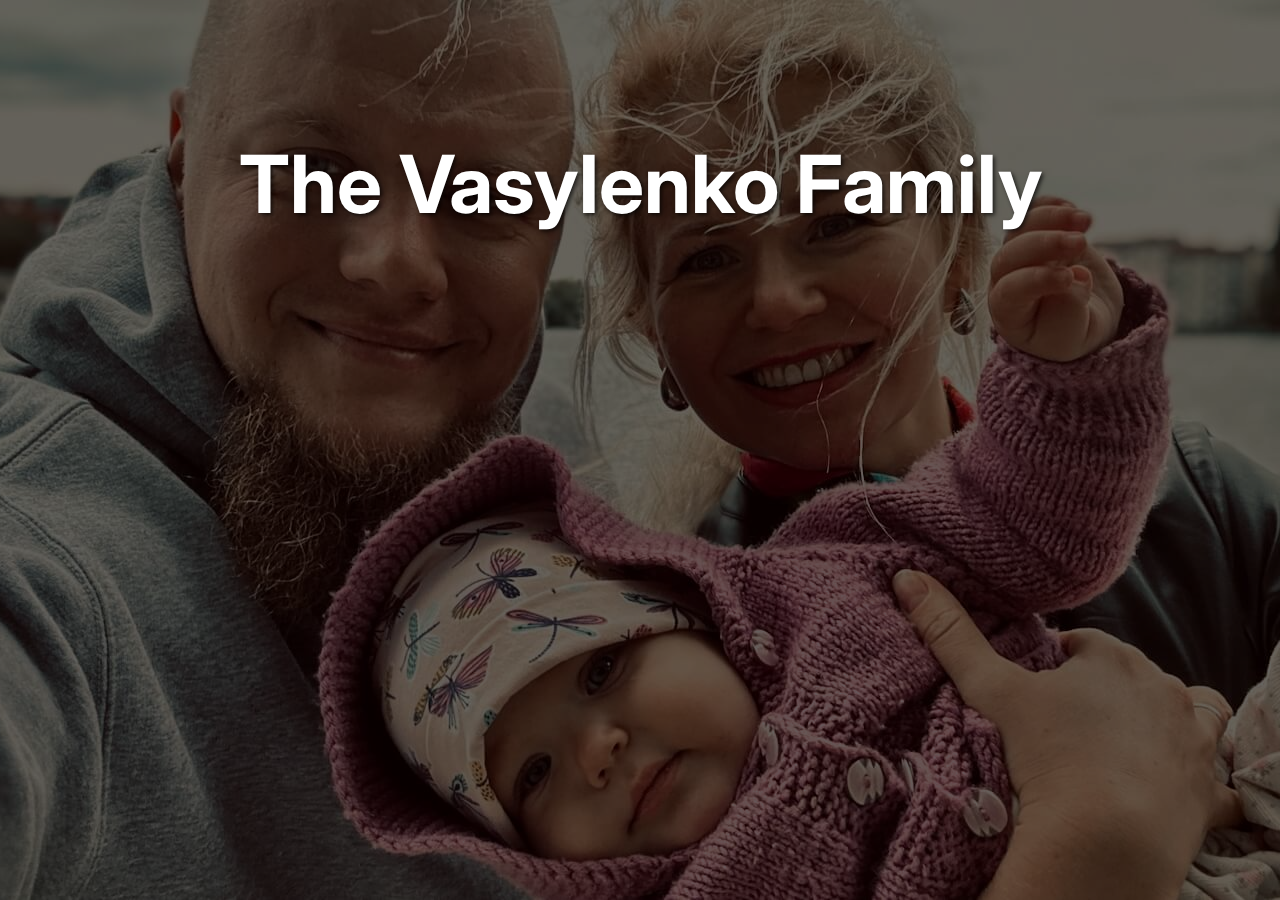
==== commit c62657a8: "headers size and preload" ====
--- a/index.html
+++ b/index.html
@@ -9,9 +9,15 @@
         href="data:image/svg+xml,<svg xmlns=%22http://www.w3.org/2000/svg%22 viewBox=%220 0 100 100%22><text y=%22.9em%22 font-size=%2290%22>👪</text></svg>">
     <link rel="preconnect" href="https://fonts.googleapis.com">
     <link rel="preconnect" href="https://fonts.gstatic.com" crossorigin>
-    <link href="https://fonts.googleapis.com/css2?family=Inter:wght@400;700&display=swap" rel="stylesheet">
-    <link rel="stylesheet" href="https://cdnjs.cloudflare.com/ajax/libs/font-awesome/6.4.0/css/all.min.css">
+    <link rel="preload" as="style" href="https://fonts.googleapis.com/css2?family=Inter:wght@400;700&display=swap"
+        onload="this.onload=null;this.rel='stylesheet'">
+    <link rel="preload" as="style" href="https://cdnjs.cloudflare.com/ajax/libs/font-awesome/6.7.2/css/all.min.css"
+        onload="this.onload=null;this.rel='stylesheet'">
     <link rel="stylesheet" href="assets/styles.css">
+    <noscript>
+        <link rel="stylesheet" href="https://fonts.googleapis.com/css2?family=Inter:wght@400;700&display=swap">
+        <link rel="stylesheet" href="https://cdnjs.cloudflare.com/ajax/libs/font-awesome/6.7.2/css/all.min.css">
+    </noscript>
 </head>
 
 <body>
@@ -29,10 +35,9 @@
                 <section class="person">
                     <h2>Serhii</h2>
                     <div class="social-links">
-                        <a href="mailto:sergii@vasylenko.info" title="Email"><i class="fas fa-envelope"></i></a>
-                        <a href="https://blog.vasylenko.info" target="_blank" title="Blog"><i
-                                class="fas fa-pen"></i></a>
-                        <a href="https://linkedin.com/in/sergii-vasylenko" target="_blank" title="LinkedIn"><i
+                        <a href="mailto:serhii@vasylenko.info" title="Email"><i class="fas fa-envelope"></i></a>
+                        <a href="https://devdosvid.blog" target="_blank" title="Blog"><i class="fas fa-pen"></i></a>
+                        <a href="https://linkedin.com/in/svasylenko" target="_blank" title="LinkedIn"><i
                                 class="fab fa-linkedin"></i></a>
                     </div>
                 </section>
@@ -40,12 +45,12 @@
                 <section class="person">
                     <h2>Olena</h2>
                     <div class="social-links">
-                        <a href="mailto:olena@vasylenko.info" title="Email"><i class="fas fa-envelope"></i></a>
-                        <a href="https://linkedin.com/in/olena-vasylenko" target="_blank" title="LinkedIn"><i
+                        <a href="mailto:helen@vasylenko.info" title="Email"><i class="fas fa-envelope"></i></a>
+                        <a href="https://www.linkedin.com/in/vasylenkoelena/" target="_blank" title="LinkedIn"><i
                                 class="fab fa-linkedin"></i></a>
-                        <a href="https://facebook.com/olena.vasylenko" target="_blank" title="Facebook"><i
+                        <a href="https://www.facebook.com/ellena.vasylenko" target="_blank" title="Facebook"><i
                                 class="fab fa-facebook"></i></a>
-                        <a href="https://instagram.com/olena.vasylenko" target="_blank" title="Instagram"><i
+                        <a href="https://www.instagram.com/o_o_elena/" target="_blank" title="Instagram"><i
                                 class="fab fa-instagram"></i></a>
                     </div>
                 </section>
--- a/assets/styles.css
+++ b/assets/styles.css
@@ -52,6 +52,7 @@
     align-items: center;
     text-align: center;
     padding-top: 15vh;
+    width: 100%;
 }
 
 .container {
@@ -64,21 +65,23 @@
 
 .content-section {
     position: absolute;
-    bottom: 25vh;
+    bottom: 35vh;
     left: 0;
     width: 100%;
     z-index: 3;
     background-color: transparent;
     padding: 0;
+    text-align: center;
 }
 
 .content-section .container {
     display: flex;
     justify-content: center;
+    width: 100%;
 }
 
 .site-title {
-    font-size: 4rem;
+    font-size: 5rem;
     font-weight: bold;
     margin-bottom: 0.5rem;
     text-shadow: 2px 2px 4px rgba(0, 0, 0, 0.7);
@@ -96,11 +99,12 @@
     justify-content: center;
     gap: 40px;
     width: 100%;
+    text-align: center;
 }
 
 .person {
-    flex: 0 0 350px;
-    width: 350px;
+    flex: 0 0 250px;
+    width: 250px;
     background-color: transparent;
     padding: 0;
     margin: 0 10px;
@@ -114,7 +118,7 @@
 }
 
 .person h2 {
-    font-size: 2rem;
+    font-size: 3rem;
     margin-bottom: 10px;
     line-height: 1;
     text-align: center;
@@ -192,7 +196,7 @@
 
 @media (max-width: 768px) {
     .site-title {
-        font-size: 2.2rem;
+        font-size: 2.5rem;
     }
 
     .site-subtitle {
@@ -215,7 +219,7 @@
     }
 
     .person h2 {
-        font-size: 1.8rem;
+        font-size: 2rem;
         margin-bottom: 8px;
         line-height: 1;
     }
